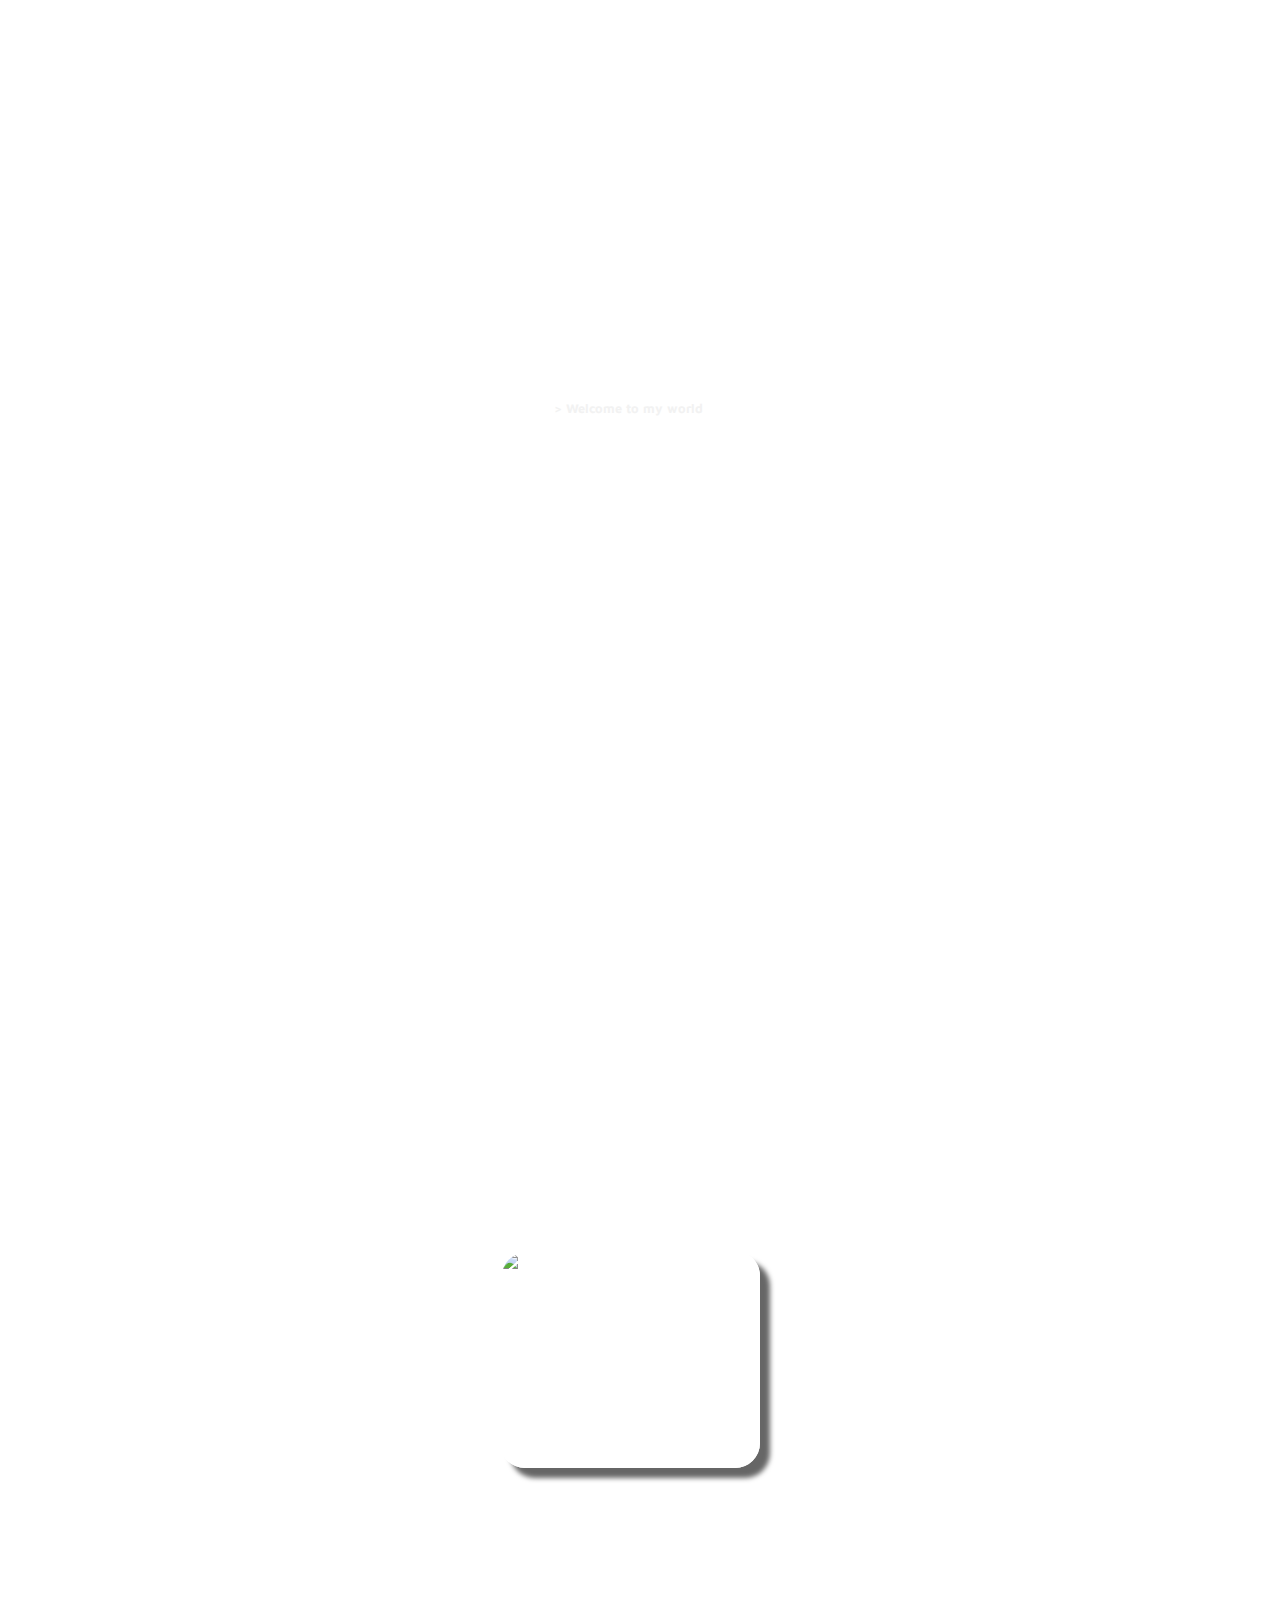
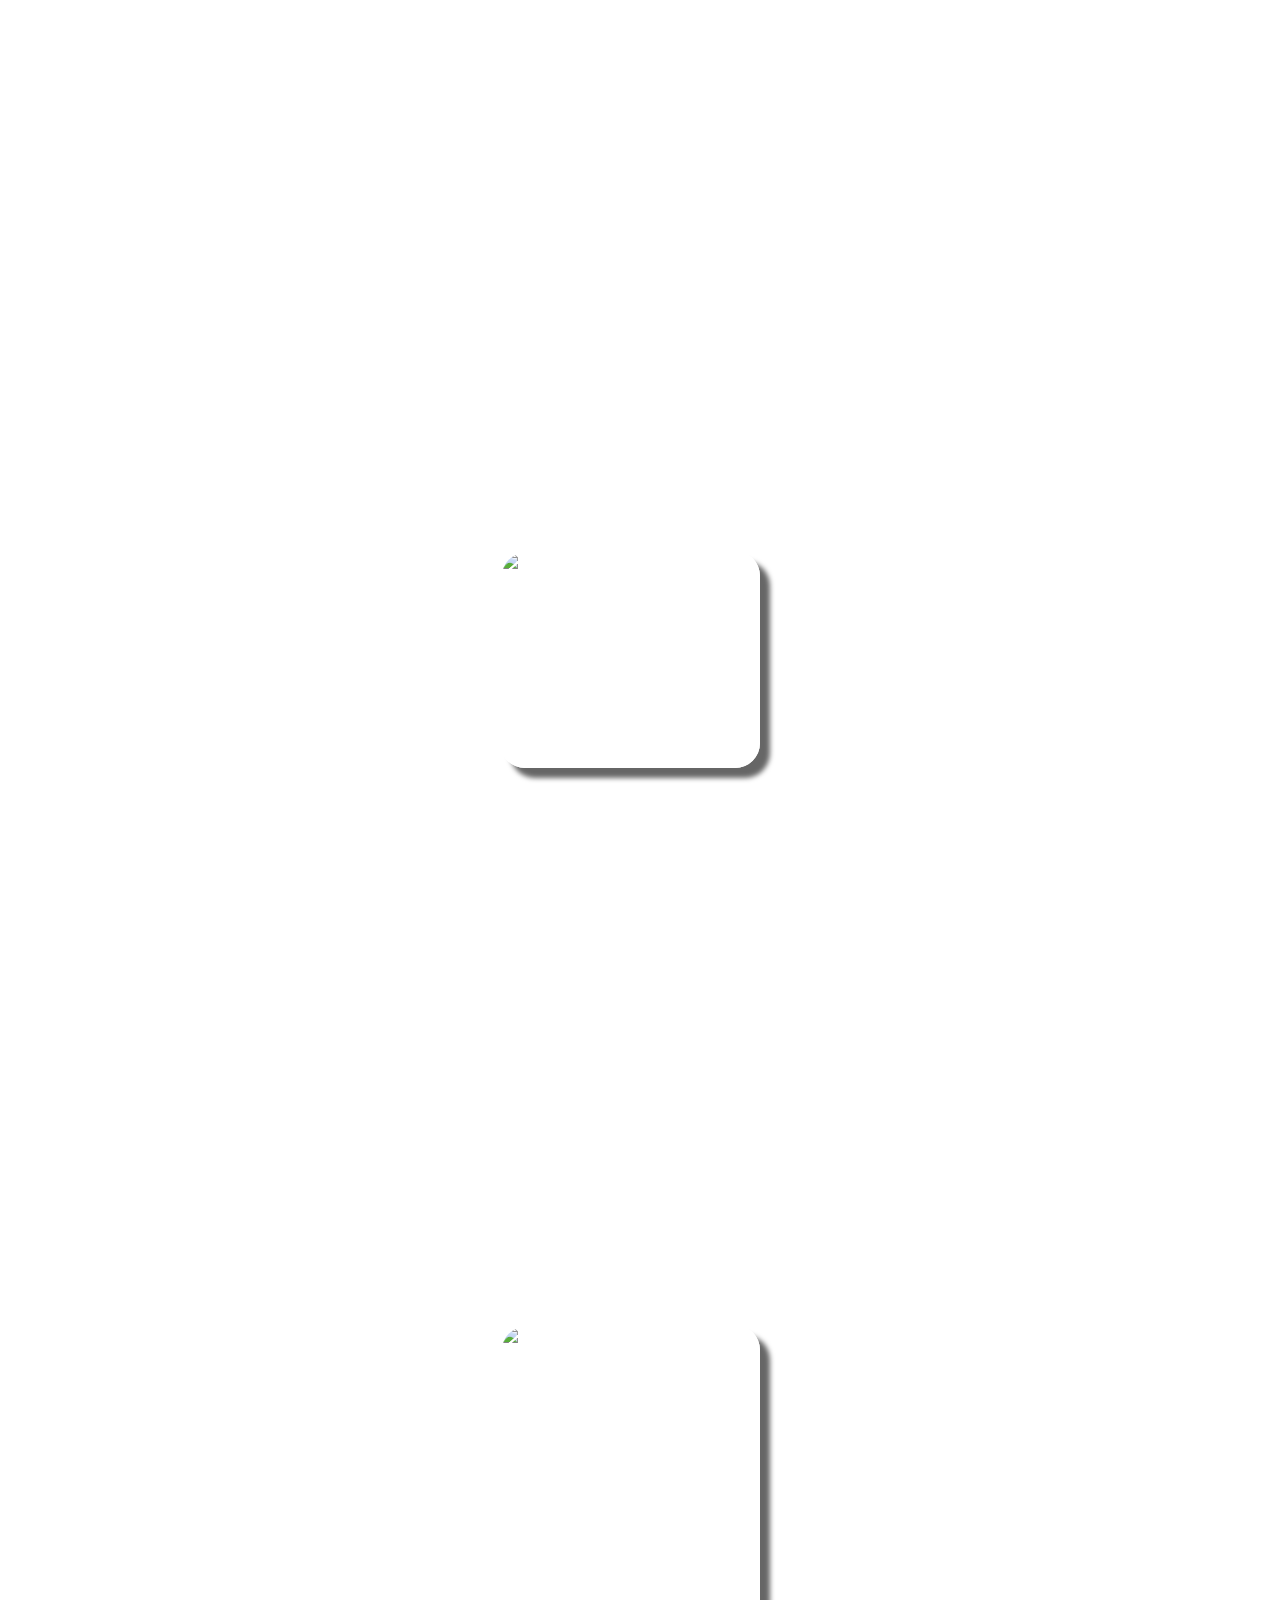
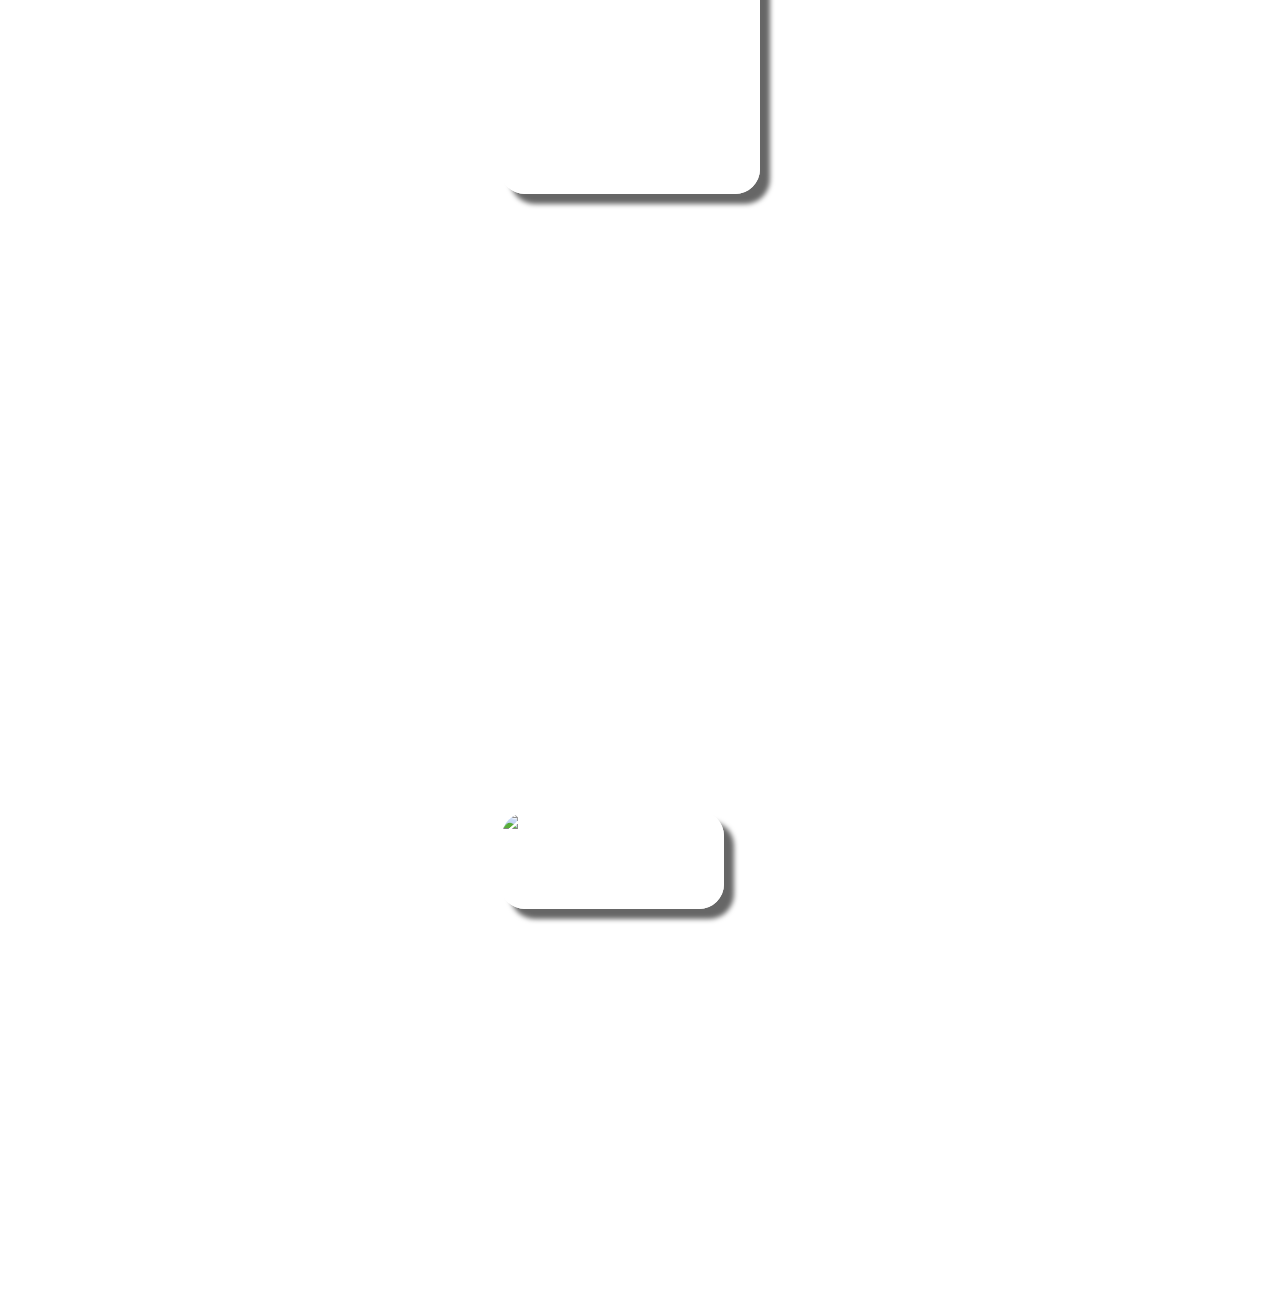
==== games.html @ a9f0e184 "Initial commit" ====
<!DOCTYPE html>
<html>

<head class="games-head">
    <!-- basic -->
    <meta charset="UTF-8">
    <meta name="viewport" content="width-device-width, initial-scale=1.0">
    <meta http-equiv="X-UA-Compatible" content="IE-Edge">

    <!-- Styles -->
    <link rel="stylesheet" href="./css/index.css" type="text/css" media="screen">

    <!-- Google fonts -->
    <link rel="preconnect" href="https://fonts.googleapis.com">
    <link rel="preconnect" href="https://fonts.gstatic.com" crossorigin>
    <link href="https://fonts.googleapis.com/css2?family=Maven+Pro&display=swap" rel="stylesheet">

    <!-- Font awesome kit -->
    <script src="https://kit.fontawesome.com/23196d1ae5.js" crossorigin="anonymous"></script>

    <title>Cameron Liddell - Games</title>
    <link rel="icon"
        href="https://user-images.githubusercontent.com/78669960/115617060-da173b00-a2e8-11eb-868f-b4b81770b68d.png">
</head>
<!-- Main -->

<body class="games-body">
    <div class="github-container">
        <a href="https://github.com/MintyMonster" class="github-icon"><i class="fa-brands fa-github" target="_blank"></i></a>
    </div>
    <div id="fullview">
        <div class="section header-section" id="games-header-section">
            <div class="back-arrow-container">
                <a href="./index.html" class="back-arrow"><i class="fa-solid fa-arrow-left"></i> Back</a>
            </div>
            <div class="banner-content">
                <p class="banner-title">Games</p>
                <p class="banner-subtitle">> Welcome to my world</p>
            </div>
            <div class="arrow-container">
                <a href="#unreal-section" class="down-icon"><i class="fa-solid fa-arrow-down-long"></i></a>
            </div>
        </div>

        <div class="section unreal-menu-section" id="unreal-section">
            <div class="centered">
                <div class="title-container">
                    <p class="unreal-menu-title section-title">> Main menu</p>
                </div>
                <div class="container">
                    <img src="https://user-images.githubusercontent.com/78669960/216850990-e559ef38-6cb1-429e-9e29-8f7601c592a7.png"
                        alt="Unreal engine screenshot" class="main-menu-image section-image">
                    <p class="section-text main-menu-text">A University project in which we were tasked with using
                        Unreal Engine, and their built in blueprints system, to create a fully functioning main menu.
                        This had to contain a main menu, settings, and an exit. It also had to include a game HUD. Mine
                        included all of the above, including an achievements section with tooltips, and fully
                        functioning video and audio settings<br><br>On Github: <a
                            href="https://github.com/MintyMonster/UnrealEngine_MainMenu"
                            class="next-page-arrow-games" target="_blank"><i class="fa-solid fa-arrow-right"></i></a></p>
                </div>
            </div>
            <div class="arrow-container">
                <a href="#command-line-section" class="down-icon"><i class="fa-solid fa-arrow-down-long"></i></a>
            </div>
        </div>

        <div class="section command-line-section" id="command-line-section">
            <div class="centered">
                <div class="title-container">
                    <div class="section-title command-line-title">> CMD game</div>
                </div>
                <div class="container">
                    <img src="https://user-images.githubusercontent.com/78669960/216851566-3ccd4801-1cc6-407a-a4e8-b5d2e2d45577.png"
                        alt="Command line screenshot" class="section-image command-line-image">
                    <p class="section-text command-line-text">Another University project where we were asked to use a
                        popular C++ library called "PlayBuffer" to create a retro style game. PlayBuffer uses windows
                        command line as a game engine. I decided to create Asteroids, which is a timely classic. This
                        project presented me with some challenges as it was the first time I was using C++ for a full
                        project.<br><br>On Github: <a
                            href="https://github.com/MintyMonster/playbuffer/tree/HelloWorld/HelloWorld"
                            class="next-page-arrow-games" target="_blank"><i class="fa-solid fa-arrow-right"></i></a></p>
                </div>
            </div>
            <div class="arrow-container">
                <a href="#tower-defense-section" class="down-icon"><i class="fa-solid fa-arrow-down-long"></i></a>
            </div>
        </div>

        <div class="section tower-defense-section" id="tower-defense-section">
            
            <div class="centered">
                <div class="title-container">
                    <div class="section-title tower-defense-title">> Unity menu</div>
                </div>
                <div class="container">
                    <img src="https://user-images.githubusercontent.com/78669960/216852088-95449b07-1b87-415a-9ea2-10065c1f95be.png"
                        alt="Unity main menu screenshot" class="section-image unity-image">
                    <p class="section-text unity-main-menu-text">A personal project of mine from a while ago in which I
                        challenged myself to create a main menu. This first started out with the idea of it becoming a
                        Tower Defense style mobile game, however, I got invested in making the best main menu possible.
                        Upon launching the game, the main menu has shapes, similar to the icons, fall from the sky like
                        rain using physics. The game was going to be entirely neon, but is still in
                        development.<br><br>On Github: <a href="https://github.com/MintyMonster/ProjectTowerDefence"
                            class="next-page-arrow-games" target="_blank"><i class="fa-solid fa-arrow-right"></i></a>
                    </p>
                </div>
            </div>
            <div class="arrow-container">
                <a href="#github-section" class="down-icon"><i class="fa-solid fa-arrow-down-long"></i></a>
            </div>
        </div>

        <div class="section github-section" id="github-section">
            
            <div class="centered">
                <div class="title-container">
                    <div class="section-title github-title">> Github</div>
                </div>
                <div class="container">
                    <img src="https://user-images.githubusercontent.com/78669960/216854006-7f025e6e-a13b-4d04-9ef2-182140eb6d7f.png"
                        alt="Github logo" class="section-image github-image">
                    <p class="section-text github-text">Want to see all of my other games? <br><br>Github: <a
                            href="https://github.com/MintyMonster/" class="next-page-arrow-games" target="_blank"><i
                                class="fa-solid fa-arrow-right"></i></p>
                </div>
            </div>
            <div class="arrow-container">
                <a href="#games-header-section" class="down-icon"><i class="fa-solid fa-arrow-up"></i></a>
            </div>
        </div>


    </div>

    <!-- JQuery -->
    <script src="https://cdnjs.cloudflare.com/ajax/libs/jquery/3.6.0/jquery.min.js"></script>
    <script src="https://code.jquery.com/jquery-3.5.1.min.js" crossorigin="anonymous"></script>
    <script type="text/javascript" src="./js/fullview.js"></script>
    <script type="text/javascript" src="./js/index.js"></script>
</body>

<!-- https://user-images.githubusercontent.com/78669960/216850990-e559ef38-6cb1-429e-9e29-8f7601c592a7.png -->
<!-- https://user-images.githubusercontent.com/78669960/216851027-96166921-e206-4288-ad82-8463027bb45c.png -->
<!-- https://user-images.githubusercontent.com/78669960/216851566-3ccd4801-1cc6-407a-a4e8-b5d2e2d45577.png -->
<!-- https://user-images.githubusercontent.com/78669960/216854006-7f025e6e-a13b-4d04-9ef2-182140eb6d7f.png -->
---- css/index.css ----
body, html {
  border: 0;
  margin: 0;
  padding: 0;
  width: 100vw;
  scroll-behavior: smooth;
  background: url(https://user-images.githubusercontent.com/78669960/168137576-2b24171f-bdb8-4b60-91c8-6dffb3472dd2.png) center center/cover no-repeat;
  background-attachment: fixed;
}

.logo {
  margin-left: 15px;
  margin-top: 15px;
  width: 50px;
  position: fixed;
}

.icon {
  font-size: 30px;
  width: 50px;
  position: fixed;
  color: rgba(255, 255, 255, 0.7);
}
.icon:hover {
  color: rgb(124, 108, 188);
}

.header-icon {
  margin-left: 22px;
  margin-top: 100px;
}

.about-me-icon {
  margin-left: 25px;
  margin-top: 150px;
}

.games-icon {
  margin-top: 200px;
  margin-left: 19px;
}

.code-icon {
  margin-top: 250px;
  margin-left: 19px;
}

.website-icon {
  margin-top: 300px;
  margin-left: 22px;
}

.back-arrow-container {
  margin-left: 15px;
  margin-top: 15px;
}
.back-arrow-container .back-arrow {
  color: rgba(255, 255, 255, 0.7);
  font-size: max(2vw, 20px);
  text-decoration: none;
  font-family: "Maven Pro", sans-serif;
  cursor: pointer;
  z-index: 1;
}
.back-arrow-container .back-arrow:hover {
  transform: scale(1.2);
  color: rgb(124, 108, 188);
}

.arrow-container {
  bottom: 0;
  left: 0;
  width: 100%;
  height: 60px;
  display: flex;
  justify-content: center;
}
.arrow-container .down-icon {
  bottom: 0;
  right: 0;
  color: rgba(255, 255, 255, 0.7);
  font-size: max(2vw, 20px);
  margin-right: 20px;
  margin-bottom: 20px;
  cursor: pointer;
  z-index: 1;
}
.arrow-container .down-icon:hover {
  transform: scale(1.2);
  color: rgb(124, 108, 188);
}

.next-page-arrow {
  color: rgba(255, 255, 255, 0.7);
  font-size: max(2vw, 20px);
}
.next-page-arrow:hover {
  color: rgb(124, 108, 188);
}

.next-page-arrow-games {
  color: rgba(255, 255, 255, 0.7);
  font-size: max(1vw, 15px);
}
.next-page-arrow-games:hover {
  color: rgb(124, 108, 188);
}

.github-container {
  bottom: 0;
  left: 0;
  width: 100vw;
  height: 60px;
  position: fixed;
  z-index: 1;
}
.github-container .github-icon {
  bottom: 0;
  left: 0;
  position: fixed;
  color: rgba(255, 255, 255, 0.7);
  font-size: max(2vw, 20px);
  margin-left: 10px;
  margin-bottom: 10px;
  cursor: pointer;
}
.github-container .github-icon:hover {
  transform: scale(1.2);
}

.github-text {
  font-weight: bolder;
  font-size: max(6vw, 35px);
}

.unity-main-menu-text {
  margin-top: 250px;
}

.section {
  width: 100%;
  height: 100vh;
  display: flex;
  flex-direction: column;
  align-items: baseline;
  color: white;
  justify-content: flex-start;
}

.title-container {
  display: flex;
  flex-direction: row;
  align-items: baseline;
  width: 600px;
}
.title-container .section-title {
  margin: 10px;
  font-size: 50px;
  font-family: "Maven Pro", sans-serif;
  color: white;
  display: flex;
  align-items: center;
  text-align: center;
  width: 600px;
  text-decoration: solid;
}

.section-text {
  float: right;
  font-size: max(1vw, 15px);
  font-family: "Maven Pro", sans-serif;
  overflow: hidden;
  margin-left: 50px;
  width: 50%;
}

.section-image {
  width: max(20vw, 200px);
  height: auto;
  border: 2px solid #fff;
  -moz-box-shadow: 10px 10px 5px rgba(0, 0, 0, 0.6);
  -webkit-box-shadow: 10px 10px 5px rgba(0, 0, 0, 0.6);
  box-shadow: 10px 10px 5px rgba(0, 0, 0, 0.6);
  -moz-border-radius: 25px;
  -webkit-border-radius: 25px;
  border-radius: 25px;
}

.cambot-image, .mobcontracts-image {
  width: max(20vw, 200px);
  height: auto;
}

.other-image {
  width: max(12vw, 200px);
  height: auto;
}

.jess-image {
  width: max(22vw, 200px);
  height: auto;
  border: 2px solid #fff;
  -moz-box-shadow: 10px 10px 5px rgba(0, 0, 0, 0.6);
  -webkit-box-shadow: 10px 10px 5px rgba(0, 0, 0, 0.6);
  box-shadow: 10px 10px 5px rgba(0, 0, 0, 0.6);
  -moz-border-radius: 25px;
  -webkit-border-radius: 25px;
  border-radius: 25px;
}

.pesky-image {
  width: max(30vw, 200px);
  height: auto;
  border: 2px solid #fff;
  -moz-box-shadow: 10px 10px 5px rgba(0, 0, 0, 0.6);
  -webkit-box-shadow: 10px 10px 5px rgba(0, 0, 0, 0.6);
  box-shadow: 10px 10px 5px rgba(0, 0, 0, 0.6);
  -moz-border-radius: 25px;
  -webkit-border-radius: 25px;
  border-radius: 25px;
}

.container {
  width: 80%;
  display: flex;
  flex-direction: row;
}

.centered {
  margin: auto;
  margin-left: 500px;
}

.github-link {
  text-decoration: none;
  color: white;
  font-family: "Maven Pro", sans-serif;
  font-weight: bolder;
}
.github-link:hover {
  color: rgb(106, 106, 106);
}

.header-section {
  width: 100%;
  height: 100vh;
  display: flex;
  flex-direction: column;
  align-items: baseline;
  color: white;
}
.header-section .banner-content {
  margin: auto;
}
.header-section .banner-content .banner-title {
  font-family: "Maven Pro", sans-serif;
  font-weight: bolder;
  text-align: center;
  font-size: max(4vw, 30px);
  letter-spacing: 0.1vw;
  margin-top: -4rem;
}
.header-section .banner-content .banner-subtitle {
  font-family: "Maven Pro", sans-serif;
  font-size: max(1vw, 9px);
  margin-top: -4vw;
  margin-bottom: 5vw;
  color: hsl(0deg, 0%, 95%);
  font-weight: bolder;
}

/*# sourceMappingURL=index.css.map */
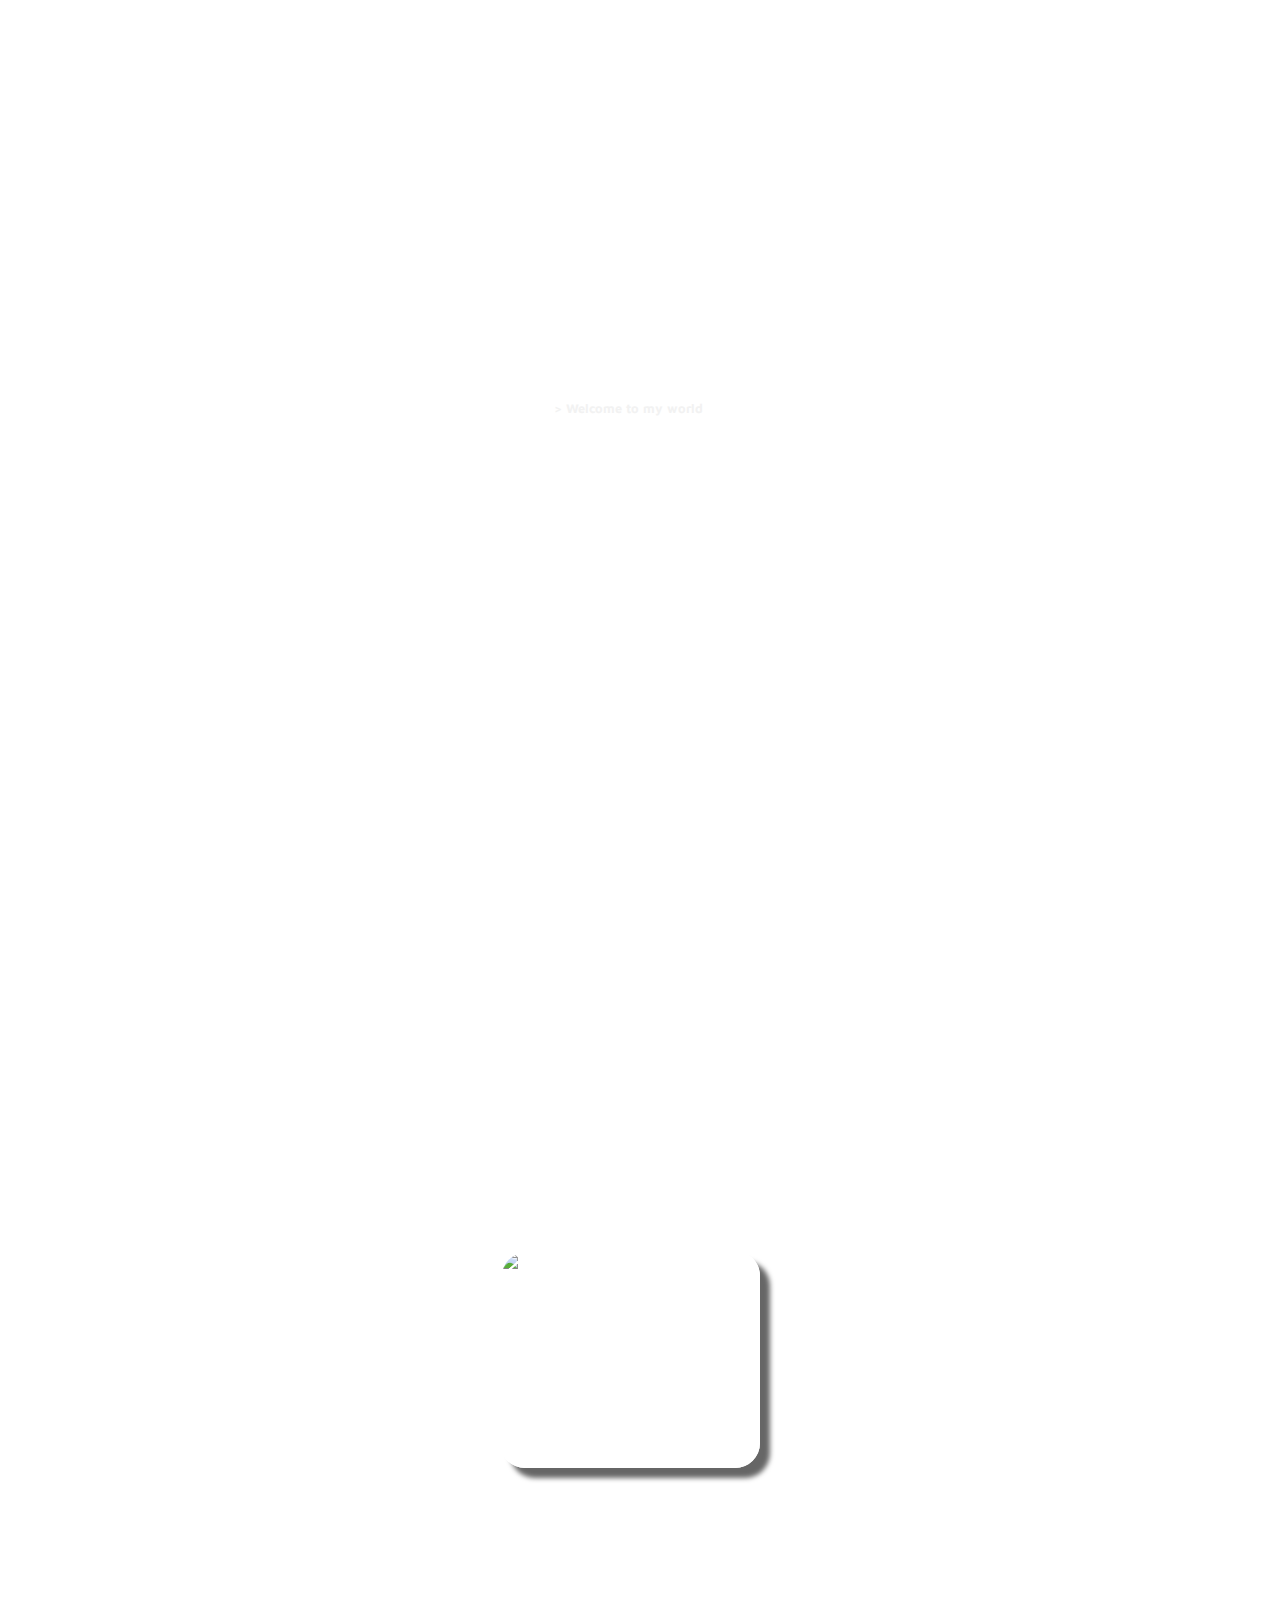
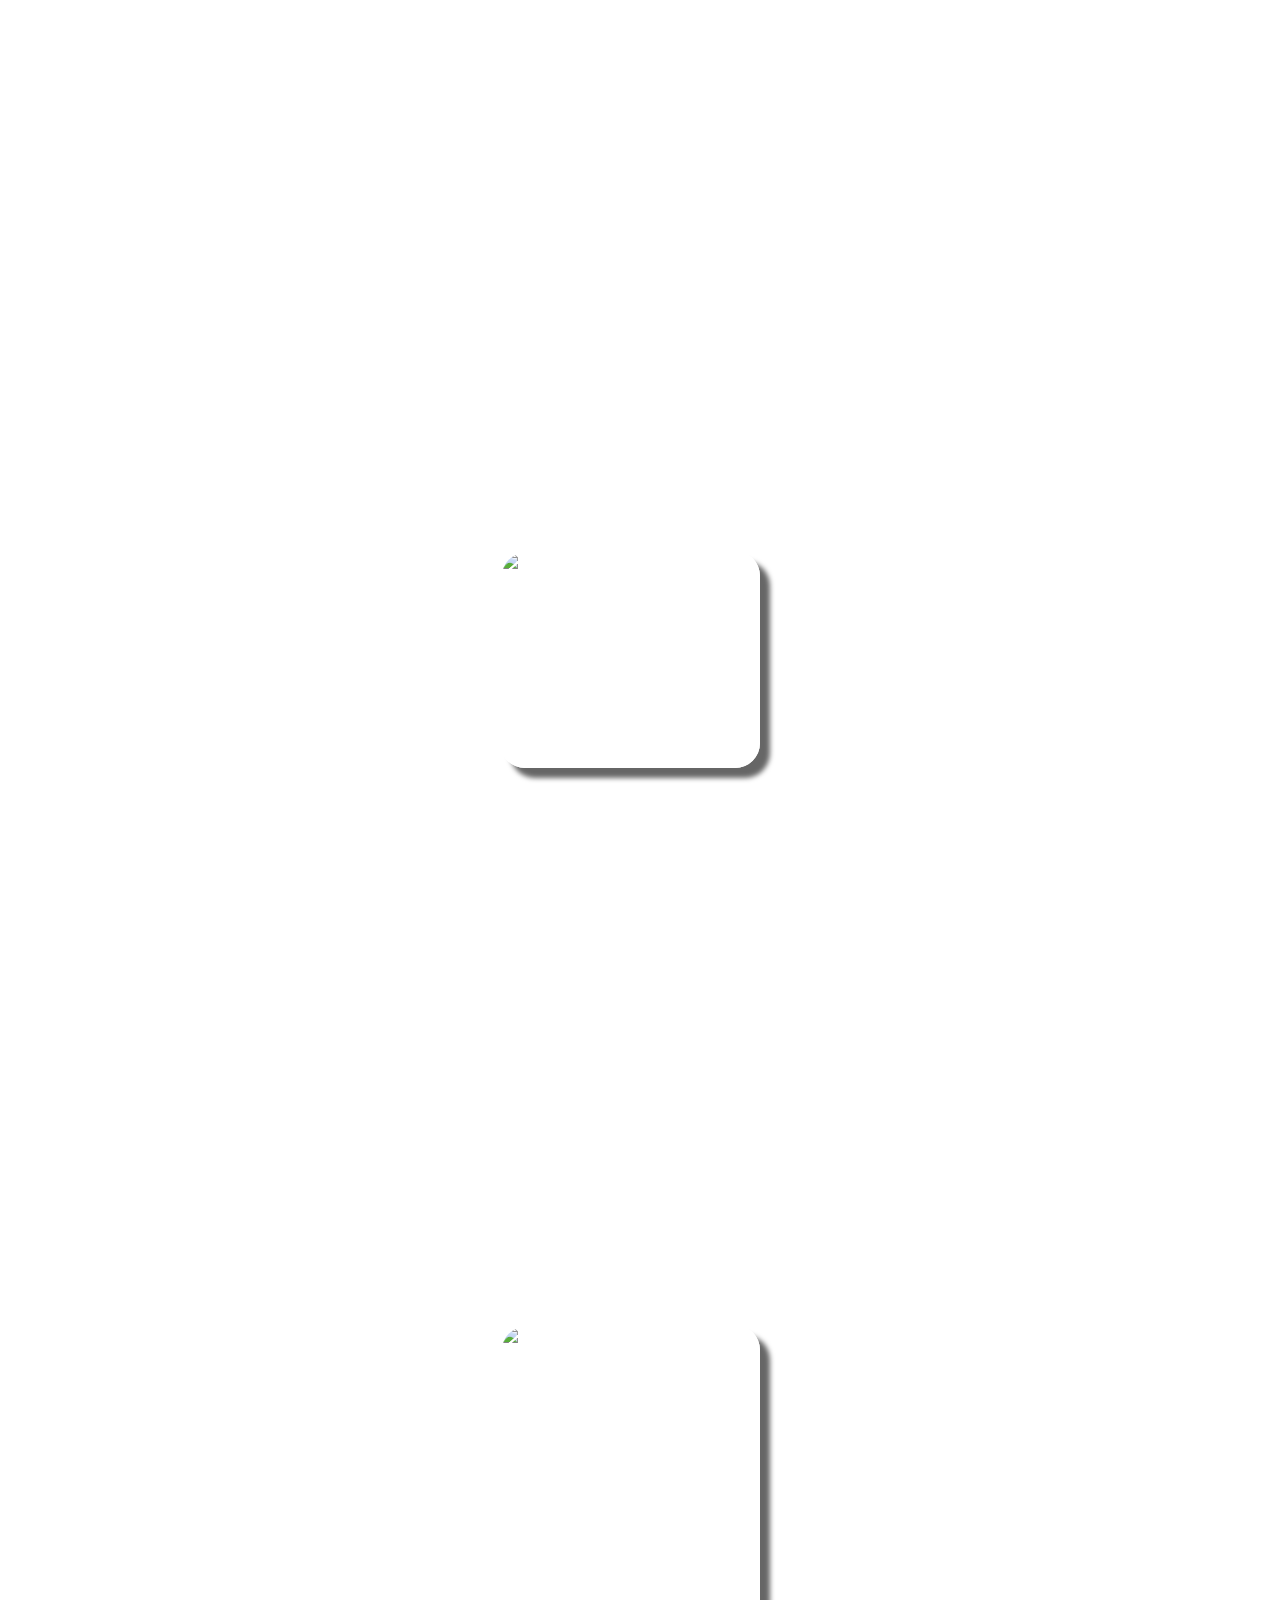
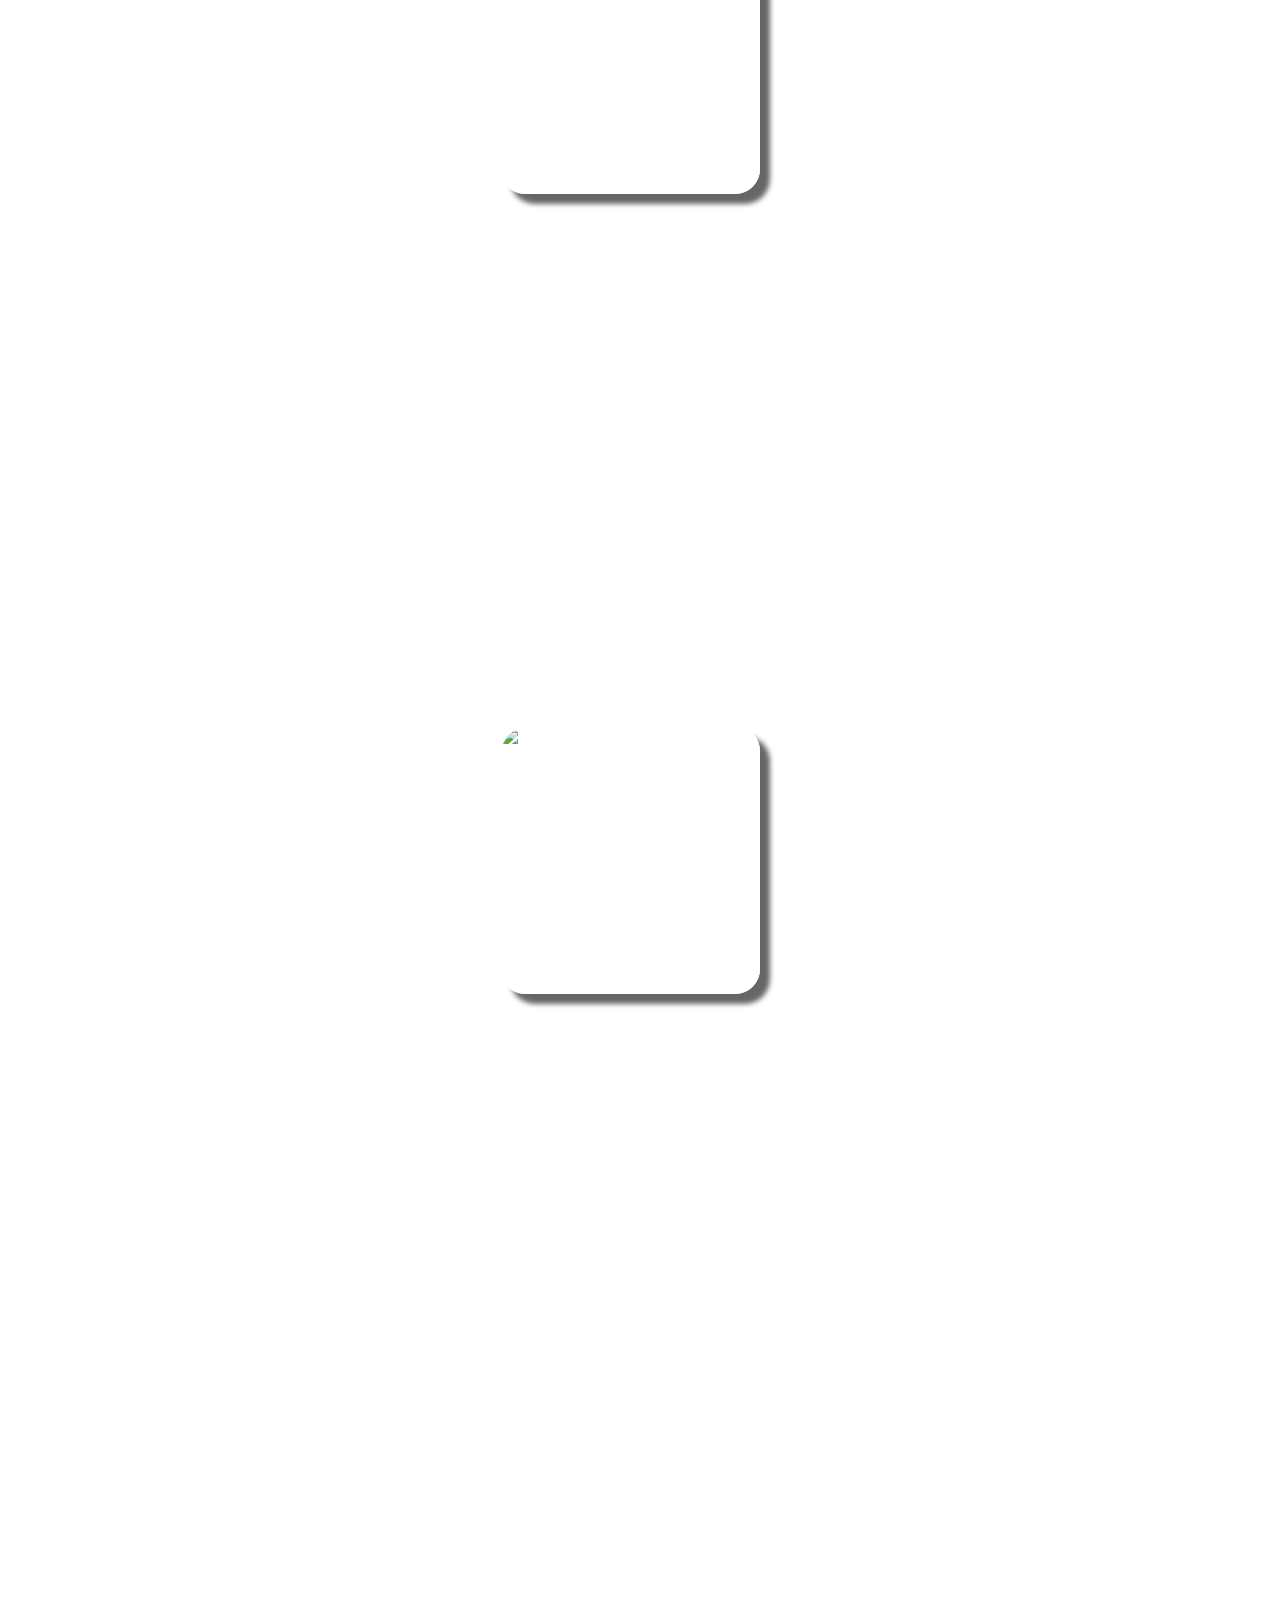
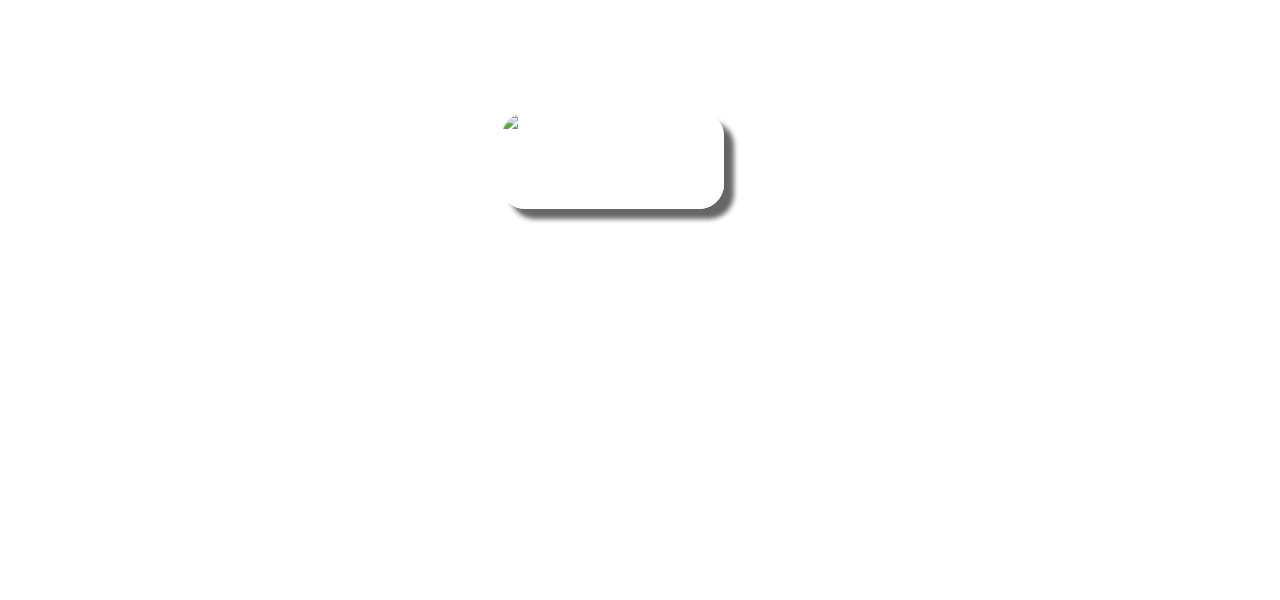
==== commit c2d941fa: "Updated links and added more sections" ====
--- a/games.html
+++ b/games.html
@@ -26,8 +26,14 @@
 
 <body class="games-body">
     <div class="github-container">
-        <a href="https://github.com/MintyMonster" class="github-icon"><i class="fa-brands fa-github" target="_blank"></i></a>
+        <a href="https://github.com/MintyMonster" class="github-icon"><i class="fa-brands fa-github"
+                target="_blank"></i></a>
     </div>
+
+    <div class="copyright-container">
+        <p class="copyright">© Cameron Liddell. All rights reserved</p>
+    </div>
+
     <div id="fullview">
         <div class="section header-section" id="games-header-section">
             <div class="back-arrow-container">
@@ -55,8 +61,8 @@
                         This had to contain a main menu, settings, and an exit. It also had to include a game HUD. Mine
                         included all of the above, including an achievements section with tooltips, and fully
                         functioning video and audio settings<br><br>On Github: <a
-                            href="https://github.com/MintyMonster/UnrealEngine_MainMenu"
-                            class="next-page-arrow-games" target="_blank"><i class="fa-solid fa-arrow-right"></i></a></p>
+                            href="https://github.com/MintyMonster/UnrealEngine_MainMenu" class="next-page-arrow-games"
+                            target="_blank"><i class="fa-solid fa-arrow-right"></i></a></p>
                 </div>
             </div>
             <div class="arrow-container">
@@ -78,7 +84,8 @@
                         project presented me with some challenges as it was the first time I was using C++ for a full
                         project.<br><br>On Github: <a
                             href="https://github.com/MintyMonster/playbuffer/tree/HelloWorld/HelloWorld"
-                            class="next-page-arrow-games" target="_blank"><i class="fa-solid fa-arrow-right"></i></a></p>
+                            class="next-page-arrow-games" target="_blank"><i class="fa-solid fa-arrow-right"></i></a>
+                    </p>
                 </div>
             </div>
             <div class="arrow-container">
@@ -87,7 +94,7 @@
         </div>
 
         <div class="section tower-defense-section" id="tower-defense-section">
-            
+
             <div class="centered">
                 <div class="title-container">
                     <div class="section-title tower-defense-title">> Unity menu</div>
@@ -106,20 +113,42 @@
                 </div>
             </div>
             <div class="arrow-container">
+                <a href="#periphery-section" class="down-icon"><i class="fa-solid fa-arrow-down-long"></i></a>
+            </div>
+        </div>
+
+        <div class="section periphery-section" id="periphery-section">
+            <div class="centered">
+                <div class="title-container">
+                    <p class="section-title periphery-title">> Periphery</p>
+                </div>
+                <div class="container">
+                    <img src="https://user-images.githubusercontent.com/78669960/216893883-e6fb59bd-ec80-435e-92f1-9d54574177e1.png"
+                        alt="Periphery screenshot" class="section-image periphery-image">
+                    <p class="periphery-text section-text">Periphery is a group based University assignment that's in
+                        very early development. With it being a puzzle based horror game, there are plenty of challenges
+                        that we, as a group, need to overcome! One of the main technologies that I have used a lot in
+                        this project is Unity's built-in RayCasting feature to detect when a player is looking
+                        somewhere. With enemies that are aggrevated by the player looking at them, and puzzles with a look-based module, this is a very
+                        pronounced part of development.<br><br>On Github: <a href="https://github.com/MintyMonster/Periphery"
+                        class="next-page-arrow-games" target="_blank"><i class="fa-solid fa-arrow-right"></i></p>
+                </div>
+            </div>
+            <div class="arrow-container">
                 <a href="#github-section" class="down-icon"><i class="fa-solid fa-arrow-down-long"></i></a>
             </div>
         </div>
 
         <div class="section github-section" id="github-section">
-            
+
             <div class="centered">
                 <div class="title-container">
-                    <div class="section-title github-title">> Github</div>
+                    <div class="section-title">> Github</div>
                 </div>
                 <div class="container">
                     <img src="https://user-images.githubusercontent.com/78669960/216854006-7f025e6e-a13b-4d04-9ef2-182140eb6d7f.png"
                         alt="Github logo" class="section-image github-image">
-                    <p class="section-text github-text">Want to see all of my other games? <br><br>Github: <a
+                    <p class="section-text">Want to see all of my other games? <br><br>Github: <a
                             href="https://github.com/MintyMonster/" class="next-page-arrow-games" target="_blank"><i
                                 class="fa-solid fa-arrow-right"></i></p>
                 </div>
--- a/css/index.css
+++ b/css/index.css
@@ -8,6 +8,21 @@
   background-attachment: fixed;
 }
 
+.contact-text {
+  float: right;
+  font-size: max(1.2vw, 15px);
+  font-family: "Maven Pro", sans-serif;
+  overflow: hidden;
+  margin-left: 50px;
+  width: 700px;
+}
+
+.contact-icon {
+  margin-right: 5px;
+  color: rgba(255, 255, 255, 0.7);
+  font-size: 20px;
+}
+
 .logo {
   margin-left: 15px;
   margin-top: 15px;
@@ -126,6 +141,25 @@
 }
 .github-container .github-icon:hover {
   transform: scale(1.2);
+}
+
+.copyright-container {
+  bottom: 0;
+  left: 0;
+  width: 100vw;
+  height: 60px;
+  position: fixed;
+  z-index: 1;
+}
+.copyright-container .copyright {
+  bottom: 0;
+  right: 0;
+  position: fixed;
+  color: rgba(255, 255, 255, 0.7);
+  font-size: max(0.5vw, 15px);
+  margin-right: 10px;
+  margin-bottom: 10px;
+  font-family: "Maven Pro", sans-serif;
 }
 
 .github-text {
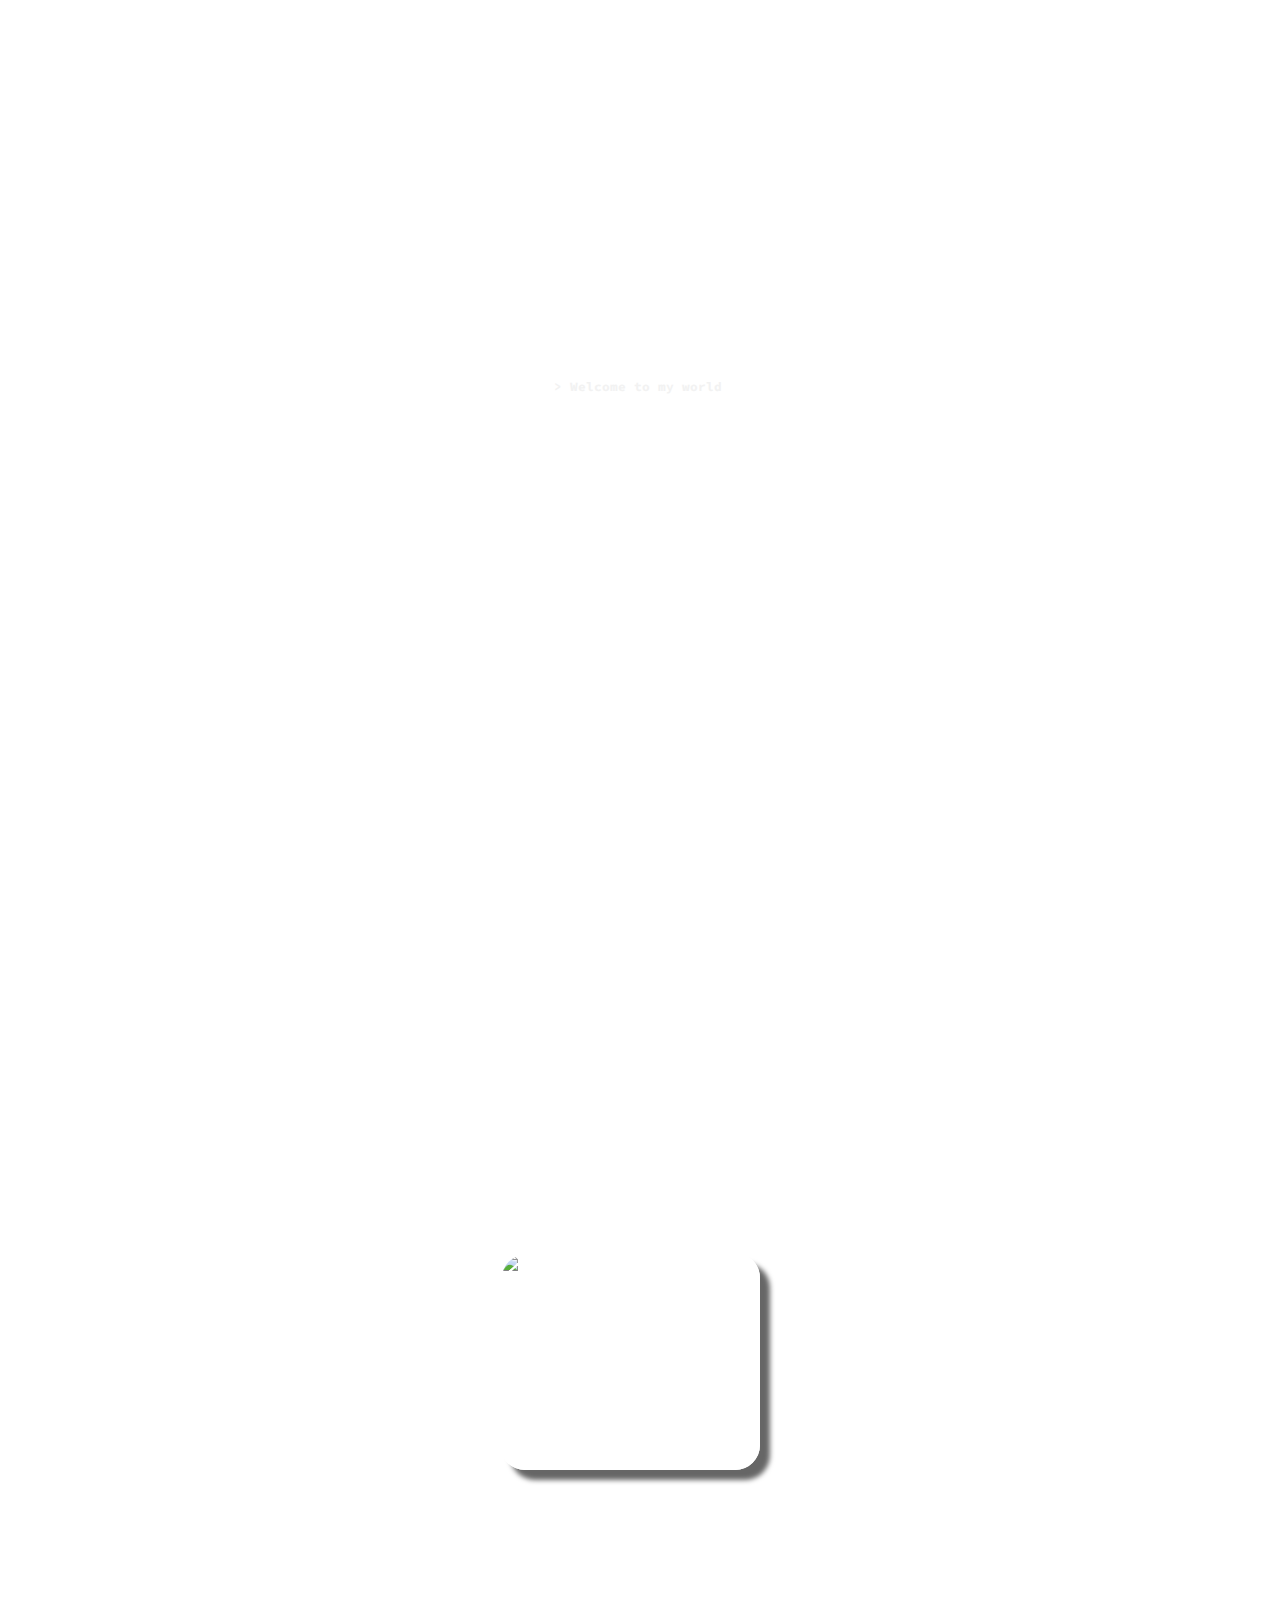
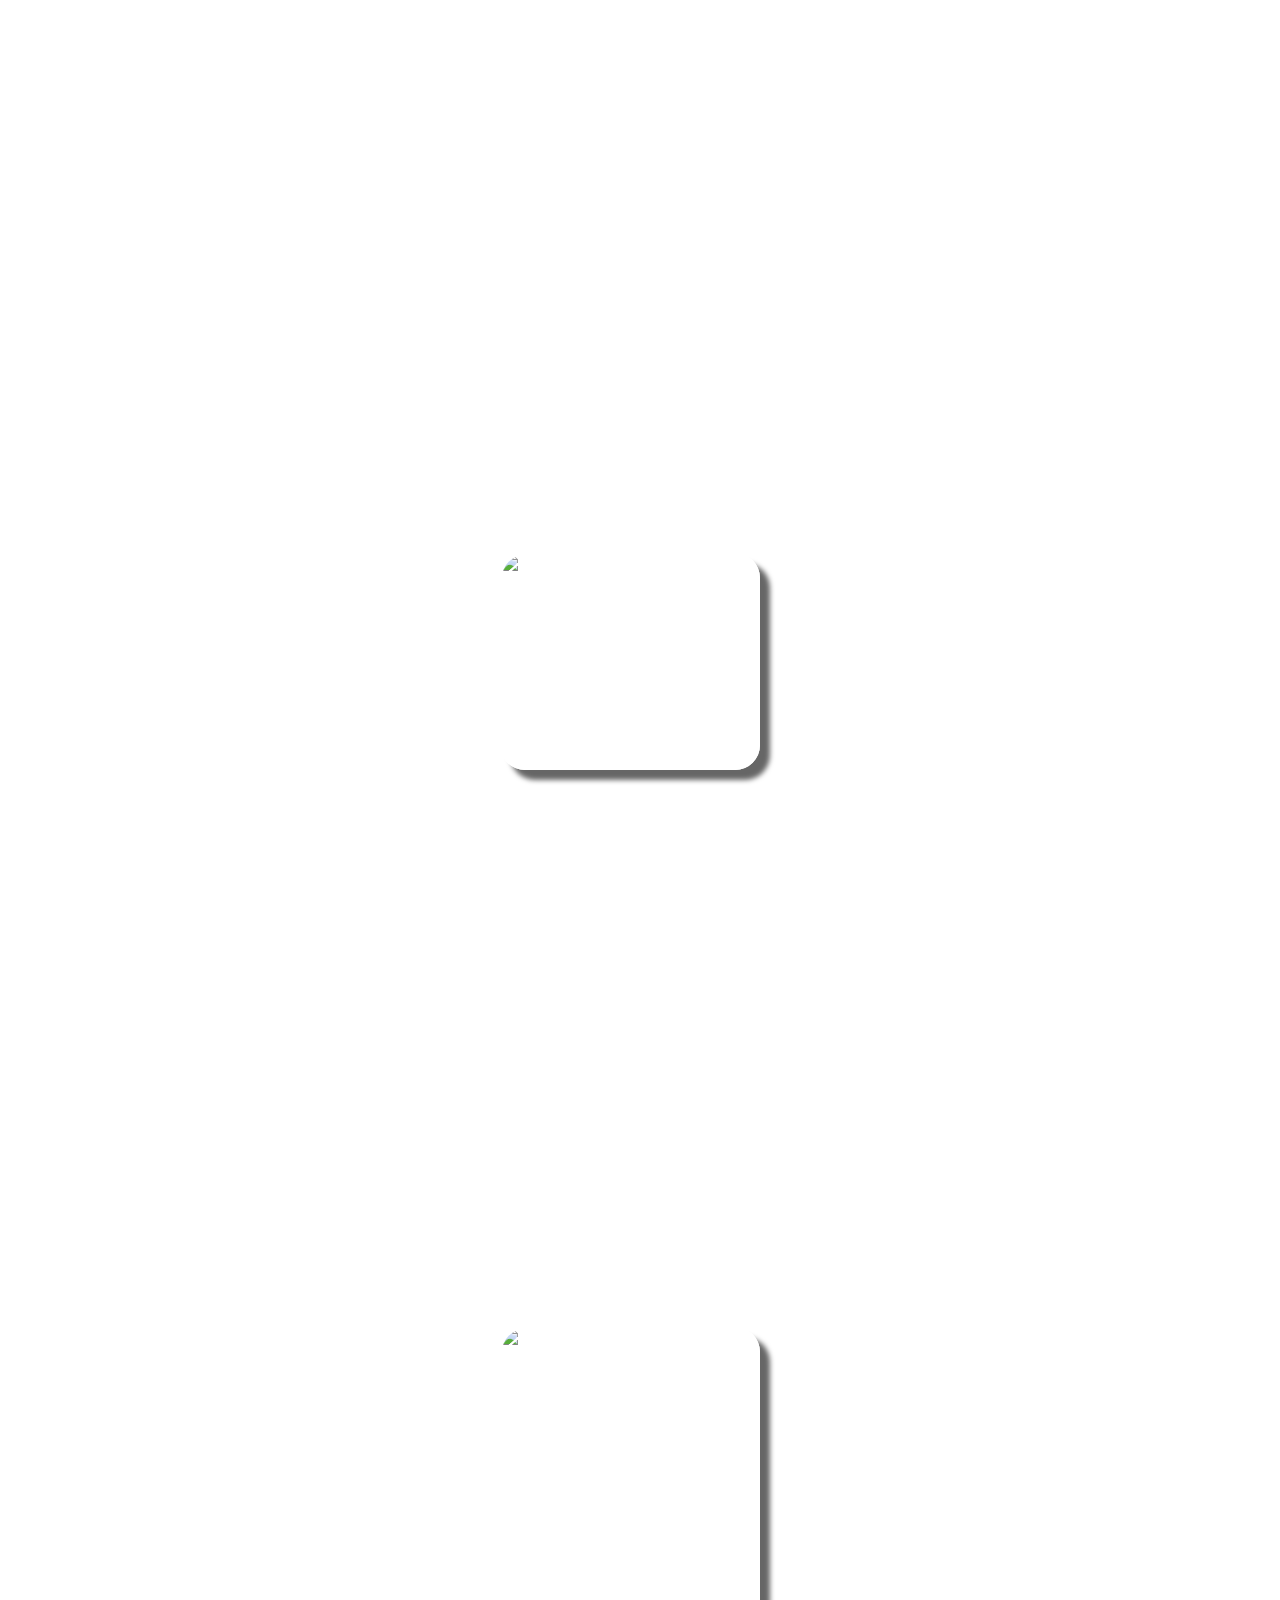
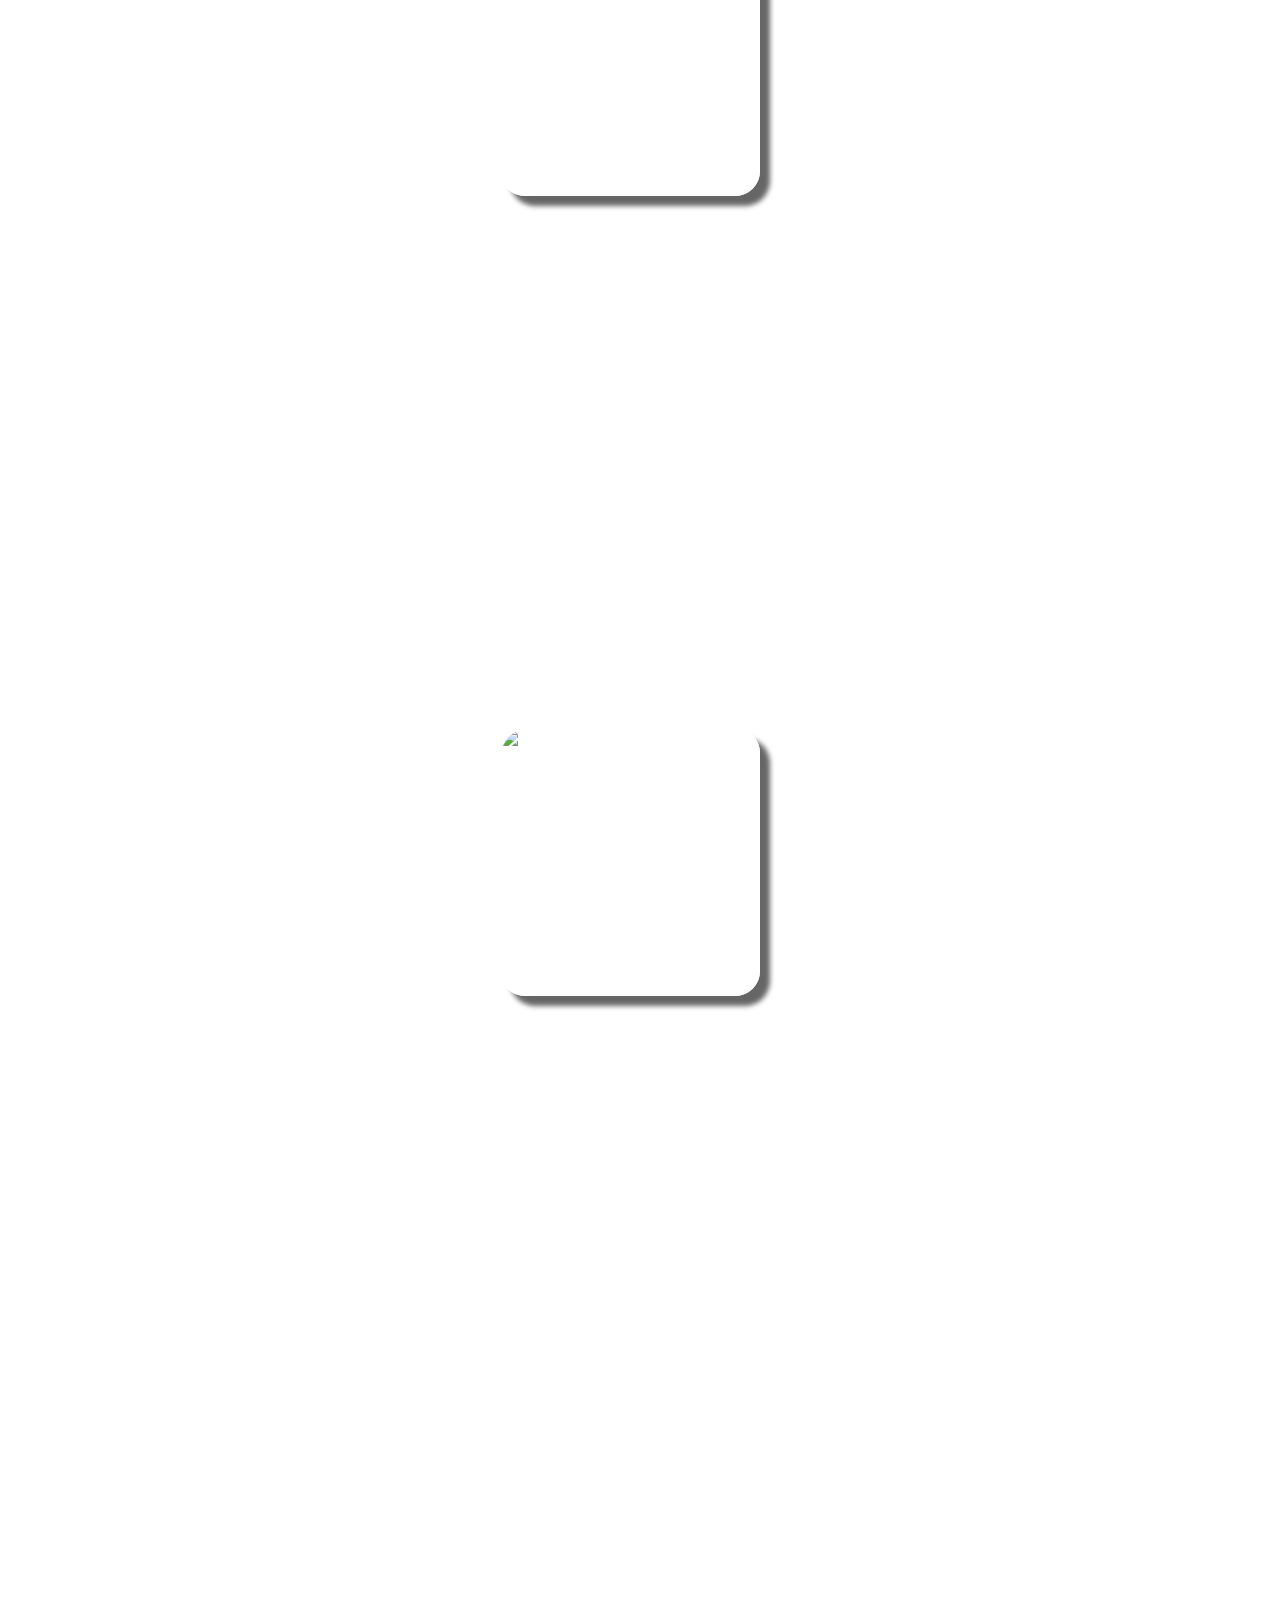
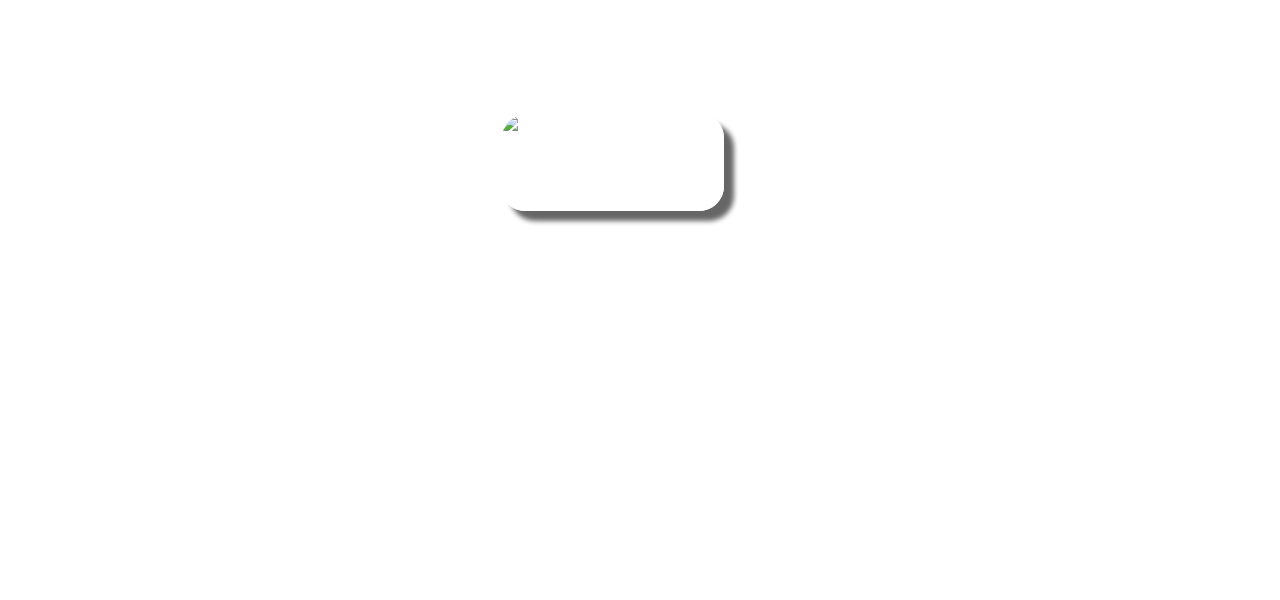
==== commit 76e200b7: "Index mobile compatibility" ====
--- a/games.html
+++ b/games.html
@@ -25,10 +25,8 @@
 <!-- Main -->
 
 <body class="games-body">
-    <div class="github-container">
-        <a href="https://github.com/MintyMonster" class="github-icon"><i class="fa-brands fa-github"
-                target="_blank"></i></a>
-    </div>
+    <a href="https://github.com/MintyMonster" class="icon github-icon"><i class="fa-brands fa-github"
+        target="_blank"></i></a>
 
     <div class="copyright-container">
         <p class="copyright">© Cameron Liddell. All rights reserved</p>
--- a/css/index.css
+++ b/css/index.css
@@ -1,26 +1,39 @@
+@import url("https://fonts.googleapis.com/css2?family=Source+Code+Pro:wght@300&display=swap");
 body, html {
   border: 0;
   margin: 0;
   padding: 0;
   width: 100vw;
   scroll-behavior: smooth;
-  background: url(https://user-images.githubusercontent.com/78669960/168137576-2b24171f-bdb8-4b60-91c8-6dffb3472dd2.png) center center/cover no-repeat;
-  background-attachment: fixed;
-}
-
-.contact-text {
-  float: right;
-  font-size: max(1.2vw, 15px);
-  font-family: "Maven Pro", sans-serif;
-  overflow: hidden;
-  margin-left: 50px;
-  width: 700px;
-}
-
-.contact-icon {
-  margin-right: 5px;
-  color: rgba(255, 255, 255, 0.7);
-  font-size: 20px;
+}
+@media (max-width: 1000px) {
+  body, html {
+    background: url(https://user-images.githubusercontent.com/78669960/217993410-e9bdbbfd-b288-4d9b-bd3d-3d6006024669.png) center center/cover no-repeat;
+    background-attachment: fixed;
+  }
+}
+@media (min-width: 1000px) {
+  body, html {
+    background: url(https://user-images.githubusercontent.com/78669960/217637906-1963acd4-04d3-4ffb-9cda-50f32fd58eb0.png) center center/cover no-repeat;
+    background-attachment: fixed;
+  }
+}
+
+.navbar-container {
+  position: fixed;
+  left: 0;
+  top: 0;
+  bottom: 0;
+  height: 100vh;
+  width: 80px;
+  background-color: rgb(37, 42, 46);
+  border-right: 1px solid rgba(255, 255, 255, 0.3);
+  z-index: 0;
+}
+@media (max-width: 1000px) {
+  .navbar-container {
+    display: none;
+  }
 }
 
 .logo {
@@ -28,6 +41,13 @@
   margin-top: 15px;
   width: 50px;
   position: fixed;
+  z-index: 2;
+}
+@media (max-width: 1000px) {
+  .logo {
+    width: 30px;
+    position: sticky;
+  }
 }
 
 .icon {
@@ -35,9 +55,16 @@
   width: 50px;
   position: fixed;
   color: rgba(255, 255, 255, 0.7);
+  transition: 200ms ease-in-out;
 }
 .icon:hover {
   color: rgb(124, 108, 188);
+  transform: scale(0.95);
+}
+@media (max-width: 1000px) {
+  .icon {
+    visibility: hidden;
+  }
 }
 
 .header-icon {
@@ -65,114 +92,21 @@
   margin-left: 22px;
 }
 
-.back-arrow-container {
-  margin-left: 15px;
-  margin-top: 15px;
-}
-.back-arrow-container .back-arrow {
-  color: rgba(255, 255, 255, 0.7);
-  font-size: max(2vw, 20px);
-  text-decoration: none;
-  font-family: "Maven Pro", sans-serif;
-  cursor: pointer;
-  z-index: 1;
-}
-.back-arrow-container .back-arrow:hover {
-  transform: scale(1.2);
-  color: rgb(124, 108, 188);
-}
-
-.arrow-container {
+.contact-icon {
+  margin-top: 350px;
+  margin-left: 22px;
+}
+
+.github-icon {
   bottom: 0;
   left: 0;
-  width: 100%;
-  height: 60px;
-  display: flex;
-  justify-content: center;
-}
-.arrow-container .down-icon {
-  bottom: 0;
-  right: 0;
-  color: rgba(255, 255, 255, 0.7);
-  font-size: max(2vw, 20px);
-  margin-right: 20px;
-  margin-bottom: 20px;
-  cursor: pointer;
-  z-index: 1;
-}
-.arrow-container .down-icon:hover {
-  transform: scale(1.2);
-  color: rgb(124, 108, 188);
-}
-
-.next-page-arrow {
-  color: rgba(255, 255, 255, 0.7);
-  font-size: max(2vw, 20px);
-}
-.next-page-arrow:hover {
-  color: rgb(124, 108, 188);
-}
-
-.next-page-arrow-games {
-  color: rgba(255, 255, 255, 0.7);
-  font-size: max(1vw, 15px);
-}
-.next-page-arrow-games:hover {
-  color: rgb(124, 108, 188);
-}
-
-.github-container {
-  bottom: 0;
-  left: 0;
+  margin-left: 22px;
+  margin-bottom: 10px;
+  z-index: 2;
+}
+
+.section {
   width: 100vw;
-  height: 60px;
-  position: fixed;
-  z-index: 1;
-}
-.github-container .github-icon {
-  bottom: 0;
-  left: 0;
-  position: fixed;
-  color: rgba(255, 255, 255, 0.7);
-  font-size: max(2vw, 20px);
-  margin-left: 10px;
-  margin-bottom: 10px;
-  cursor: pointer;
-}
-.github-container .github-icon:hover {
-  transform: scale(1.2);
-}
-
-.copyright-container {
-  bottom: 0;
-  left: 0;
-  width: 100vw;
-  height: 60px;
-  position: fixed;
-  z-index: 1;
-}
-.copyright-container .copyright {
-  bottom: 0;
-  right: 0;
-  position: fixed;
-  color: rgba(255, 255, 255, 0.7);
-  font-size: max(0.5vw, 15px);
-  margin-right: 10px;
-  margin-bottom: 10px;
-  font-family: "Maven Pro", sans-serif;
-}
-
-.github-text {
-  font-weight: bolder;
-  font-size: max(6vw, 35px);
-}
-
-.unity-main-menu-text {
-  margin-top: 250px;
-}
-
-.section {
-  width: 100%;
   height: 100vh;
   display: flex;
   flex-direction: column;
@@ -180,23 +114,10 @@
   color: white;
   justify-content: flex-start;
 }
-
-.title-container {
-  display: flex;
-  flex-direction: row;
-  align-items: baseline;
-  width: 600px;
-}
-.title-container .section-title {
-  margin: 10px;
-  font-size: 50px;
-  font-family: "Maven Pro", sans-serif;
-  color: white;
-  display: flex;
-  align-items: center;
-  text-align: center;
-  width: 600px;
-  text-decoration: solid;
+@media (max-width: 1000px) {
+  .section {
+    height: 50%;
+  }
 }
 
 .section-text {
@@ -206,6 +127,13 @@
   overflow: hidden;
   margin-left: 50px;
   width: 50%;
+}
+@media (max-width: 1000px) {
+  .section-text {
+    margin: auto;
+    margin-top: 10px;
+    width: 90%;
+  }
 }
 
 .section-image {
@@ -219,6 +147,271 @@
   -webkit-border-radius: 25px;
   border-radius: 25px;
 }
+@media (max-width: 1000px) {
+  .section-image {
+    margin: auto;
+  }
+}
+
+.centered {
+  margin: auto;
+  margin-left: 500px;
+}
+@media (max-width: 1000px) {
+  .centered {
+    margin-left: 10px;
+  }
+}
+
+.container {
+  width: 80%;
+  display: flex;
+  flex-direction: row;
+}
+@media (max-width: 1000px) {
+  .container {
+    flex-direction: column;
+    width: 100%;
+  }
+}
+
+.title-container {
+  display: flex;
+  flex-direction: row;
+  align-items: baseline;
+  width: 600px;
+}
+@media (max-width: 1000px) {
+  .title-container {
+    visibility: hidden;
+    width: 0px;
+  }
+}
+.title-container .section-title {
+  margin: 10px;
+  font-size: 50px;
+  font-family: "Source Code Pro", monospace;
+  color: white;
+  display: flex;
+  align-items: center;
+  text-align: center;
+  width: 600px;
+  text-decoration: solid;
+}
+@media (max-width: 1000px) {
+  .title-container .section-title {
+    visibility: hidden;
+    width: 0px;
+  }
+}
+
+.back-arrow-container {
+  margin-left: 15px;
+  margin-top: 15px;
+  position: fixed;
+}
+.back-arrow-container .back-arrow {
+  color: rgba(255, 255, 255, 0.7);
+  font-size: 30px;
+  text-decoration: none;
+  font-family: "Maven Pro", sans-serif;
+  cursor: pointer;
+  z-index: 1;
+  transition: 100ms ease-in-out;
+}
+.back-arrow-container .back-arrow:hover {
+  transform: scale(1.2);
+  color: rgb(124, 108, 188);
+}
+
+.arrow-container {
+  bottom: 0;
+  left: 0;
+  width: 100%;
+  height: 60px;
+  display: flex;
+  justify-content: center;
+}
+@media (max-width: 1000px) {
+  .arrow-container {
+    visibility: hidden;
+  }
+}
+.arrow-container .down-icon {
+  bottom: 0;
+  right: 0;
+  color: rgba(255, 255, 255, 0.7);
+  font-size: max(2vw, 20px);
+  margin-right: 20px;
+  margin-bottom: 20px;
+  cursor: pointer;
+  z-index: 1;
+  transition: 100ms ease-in-out;
+}
+.arrow-container .down-icon:hover {
+  transform: scale(1.2);
+  color: rgb(124, 108, 188);
+}
+
+.next-page-arrow {
+  color: rgba(255, 255, 255, 0.7);
+  font-size: max(2vw, 20px);
+  transition: 100ms ease-in-out;
+}
+.next-page-arrow:hover {
+  color: rgb(124, 108, 188);
+}
+@media (max-width: 1000px) {
+  .next-page-arrow {
+    margin: auto;
+    font-size: 40px;
+  }
+}
+@media (min-width: 1000px) {
+  .next-page-arrow {
+    visibility: hidden;
+  }
+}
+
+.next-page-arrow-p {
+  color: rgba(255, 255, 255, 0.7);
+  font-size: max(2vw, 20px);
+}
+.next-page-arrow-p:hover {
+  color: rgb(124, 108, 188);
+}
+@media (max-width: 1000px) {
+  .next-page-arrow-p {
+    margin: auto;
+    visibility: hidden;
+  }
+}
+
+.next-page-arrow-games {
+  color: rgba(255, 255, 255, 0.7);
+  font-size: max(1vw, 15px);
+}
+.next-page-arrow-games:hover {
+  color: rgb(124, 108, 188);
+}
+
+.header-section {
+  width: 100%;
+  height: 100vh;
+  display: flex;
+  flex-direction: column;
+  align-items: baseline;
+  color: white;
+}
+.header-section .banner-content {
+  margin: auto;
+}
+.header-section .banner-content .banner-title {
+  font-family: "Maven Pro", sans-serif;
+  font-weight: bolder;
+  text-align: center;
+  font-size: max(4vw, 30px);
+  letter-spacing: 0.1vw;
+  margin-top: -4rem;
+}
+.header-section .banner-content .banner-subtitle {
+  font-family: "Source Code Pro", monospace;
+  font-size: max(1vw, 9px);
+  margin-top: -4vw;
+  margin-bottom: 5vw;
+  color: hsl(0deg, 0%, 95%);
+  font-weight: bolder;
+}
+
+.about-me-text {
+  float: right;
+  font-size: max(1vw, 15px);
+  font-family: "Maven Pro", sans-serif;
+  overflow: hidden;
+  margin-left: 50px;
+  width: 50%;
+}
+@media (max-width: 1000px) {
+  .about-me-text {
+    margin-left: 10px;
+    margin-right: 10px;
+    width: 90%;
+  }
+}
+
+.contact-text {
+  float: right;
+  font-size: max(1.2vw, 15px);
+  font-family: "Maven Pro", sans-serif;
+  overflow: hidden;
+  margin-left: 50px;
+  margin: auto;
+}
+@media (max-width: 1000px) {
+  .contact-text {
+    width: 200px;
+    float: none;
+  }
+}
+
+.contact-container {
+  width: 100%;
+  display: flex;
+  align-self: center;
+  flex-direction: column;
+}
+
+.contact-centered {
+  margin: auto;
+}
+
+.copyright-container {
+  bottom: 0;
+  left: 0;
+  width: 100vw;
+  height: 60px;
+  position: fixed;
+  z-index: 0f;
+}
+@media (max-width: 1000px) {
+  .copyright-container {
+    visibility: hidden;
+  }
+}
+.copyright-container .copyright {
+  bottom: 0;
+  right: 0;
+  position: fixed;
+  color: rgba(255, 255, 255, 0.7);
+  font-size: max(0.5vw, 15px);
+  margin-right: 10px;
+  margin-bottom: 10px;
+  font-family: "Maven Pro", sans-serif;
+}
+
+.responsive-copyright-container {
+  bottom: 0;
+  width: 100vw;
+  height: 10px;
+  z-index: 1;
+  margin: auto;
+  display: flex;
+  justify-content: center;
+}
+.responsive-copyright-container .responsive-copyright {
+  font-family: "Maven Pro", sans-serif;
+  color: rgba(255, 255, 255, 0.7);
+  bottom: 0;
+}
+
+.github-text {
+  font-weight: bolder;
+  font-size: max(6vw, 35px);
+}
+
+.unity-main-menu-text {
+  margin-top: 250px;
+}
 
 .cambot-image, .mobcontracts-image {
   width: max(20vw, 200px);
@@ -254,17 +447,6 @@
   border-radius: 25px;
 }
 
-.container {
-  width: 80%;
-  display: flex;
-  flex-direction: row;
-}
-
-.centered {
-  margin: auto;
-  margin-left: 500px;
-}
-
 .github-link {
   text-decoration: none;
   color: white;
@@ -275,32 +457,4 @@
   color: rgb(106, 106, 106);
 }
 
-.header-section {
-  width: 100%;
-  height: 100vh;
-  display: flex;
-  flex-direction: column;
-  align-items: baseline;
-  color: white;
-}
-.header-section .banner-content {
-  margin: auto;
-}
-.header-section .banner-content .banner-title {
-  font-family: "Maven Pro", sans-serif;
-  font-weight: bolder;
-  text-align: center;
-  font-size: max(4vw, 30px);
-  letter-spacing: 0.1vw;
-  margin-top: -4rem;
-}
-.header-section .banner-content .banner-subtitle {
-  font-family: "Maven Pro", sans-serif;
-  font-size: max(1vw, 9px);
-  margin-top: -4vw;
-  margin-bottom: 5vw;
-  color: hsl(0deg, 0%, 95%);
-  font-weight: bolder;
-}
-
 /*# sourceMappingURL=index.css.map */
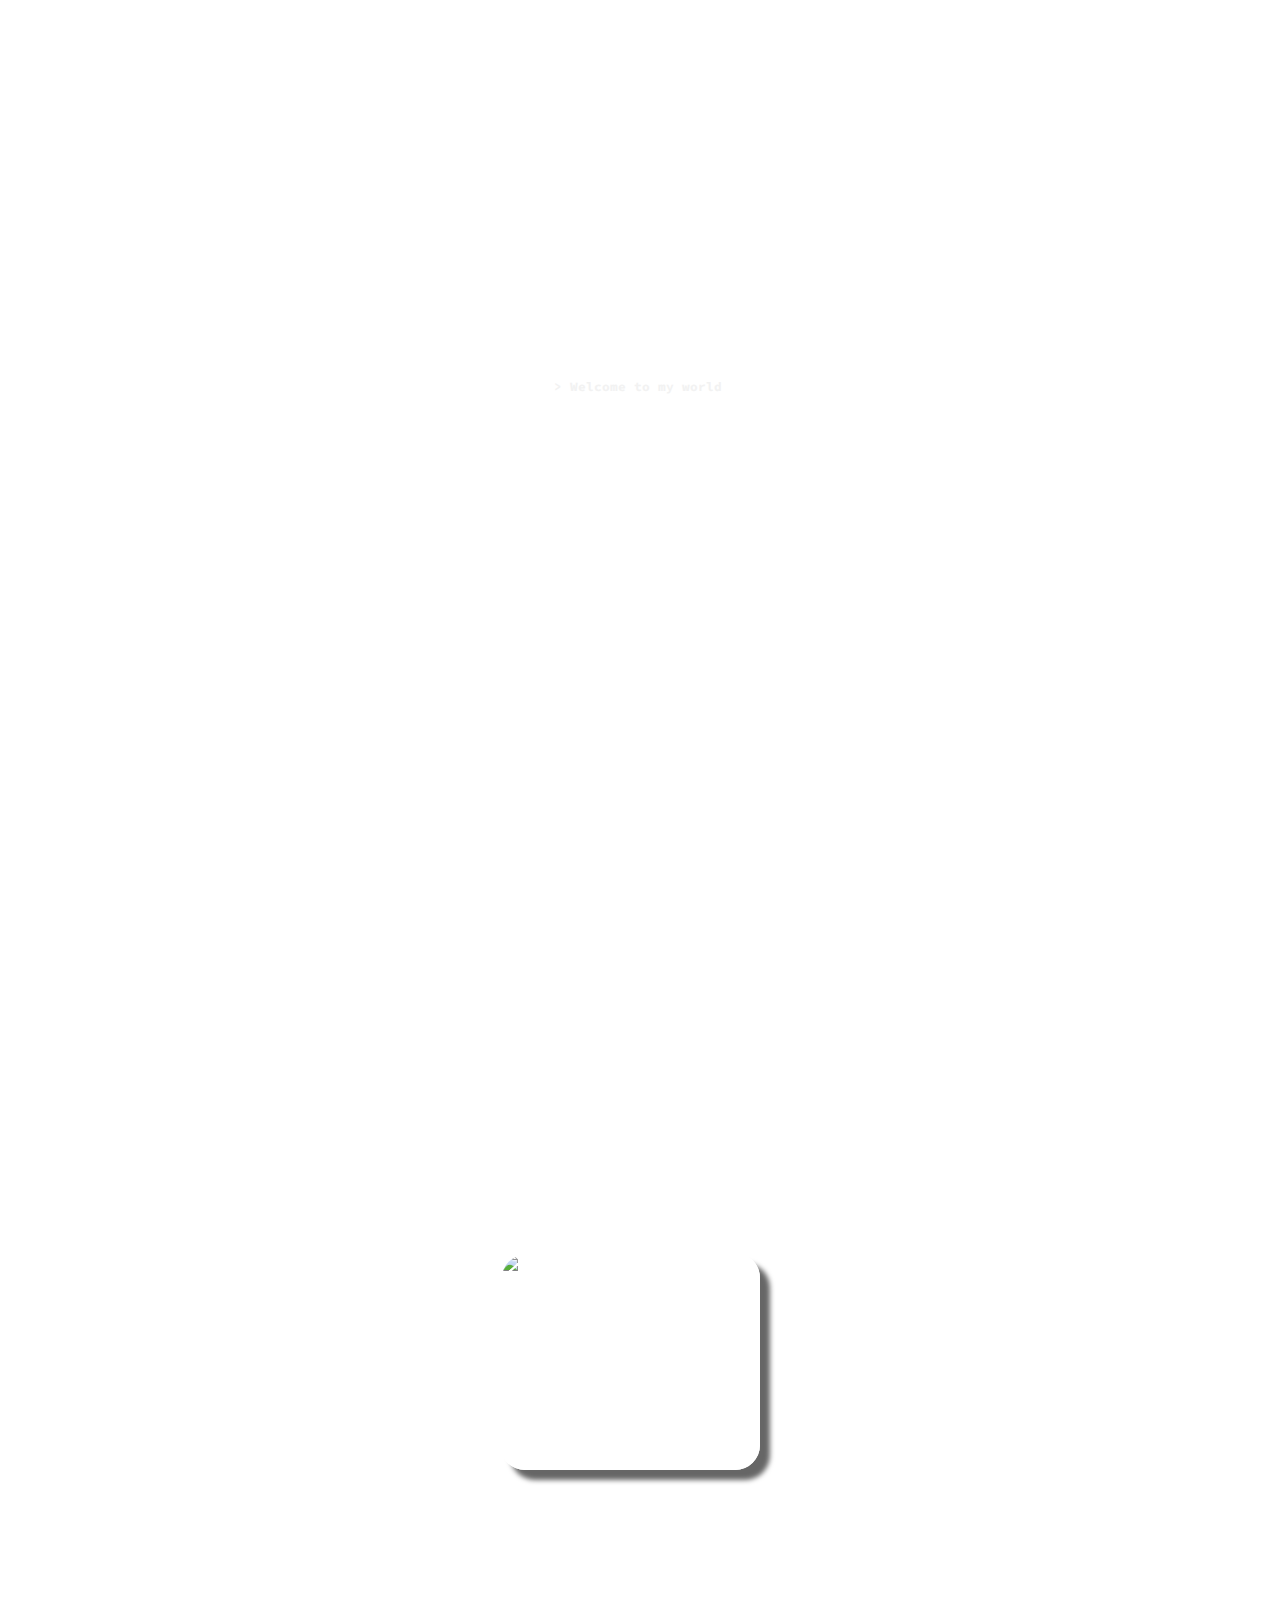
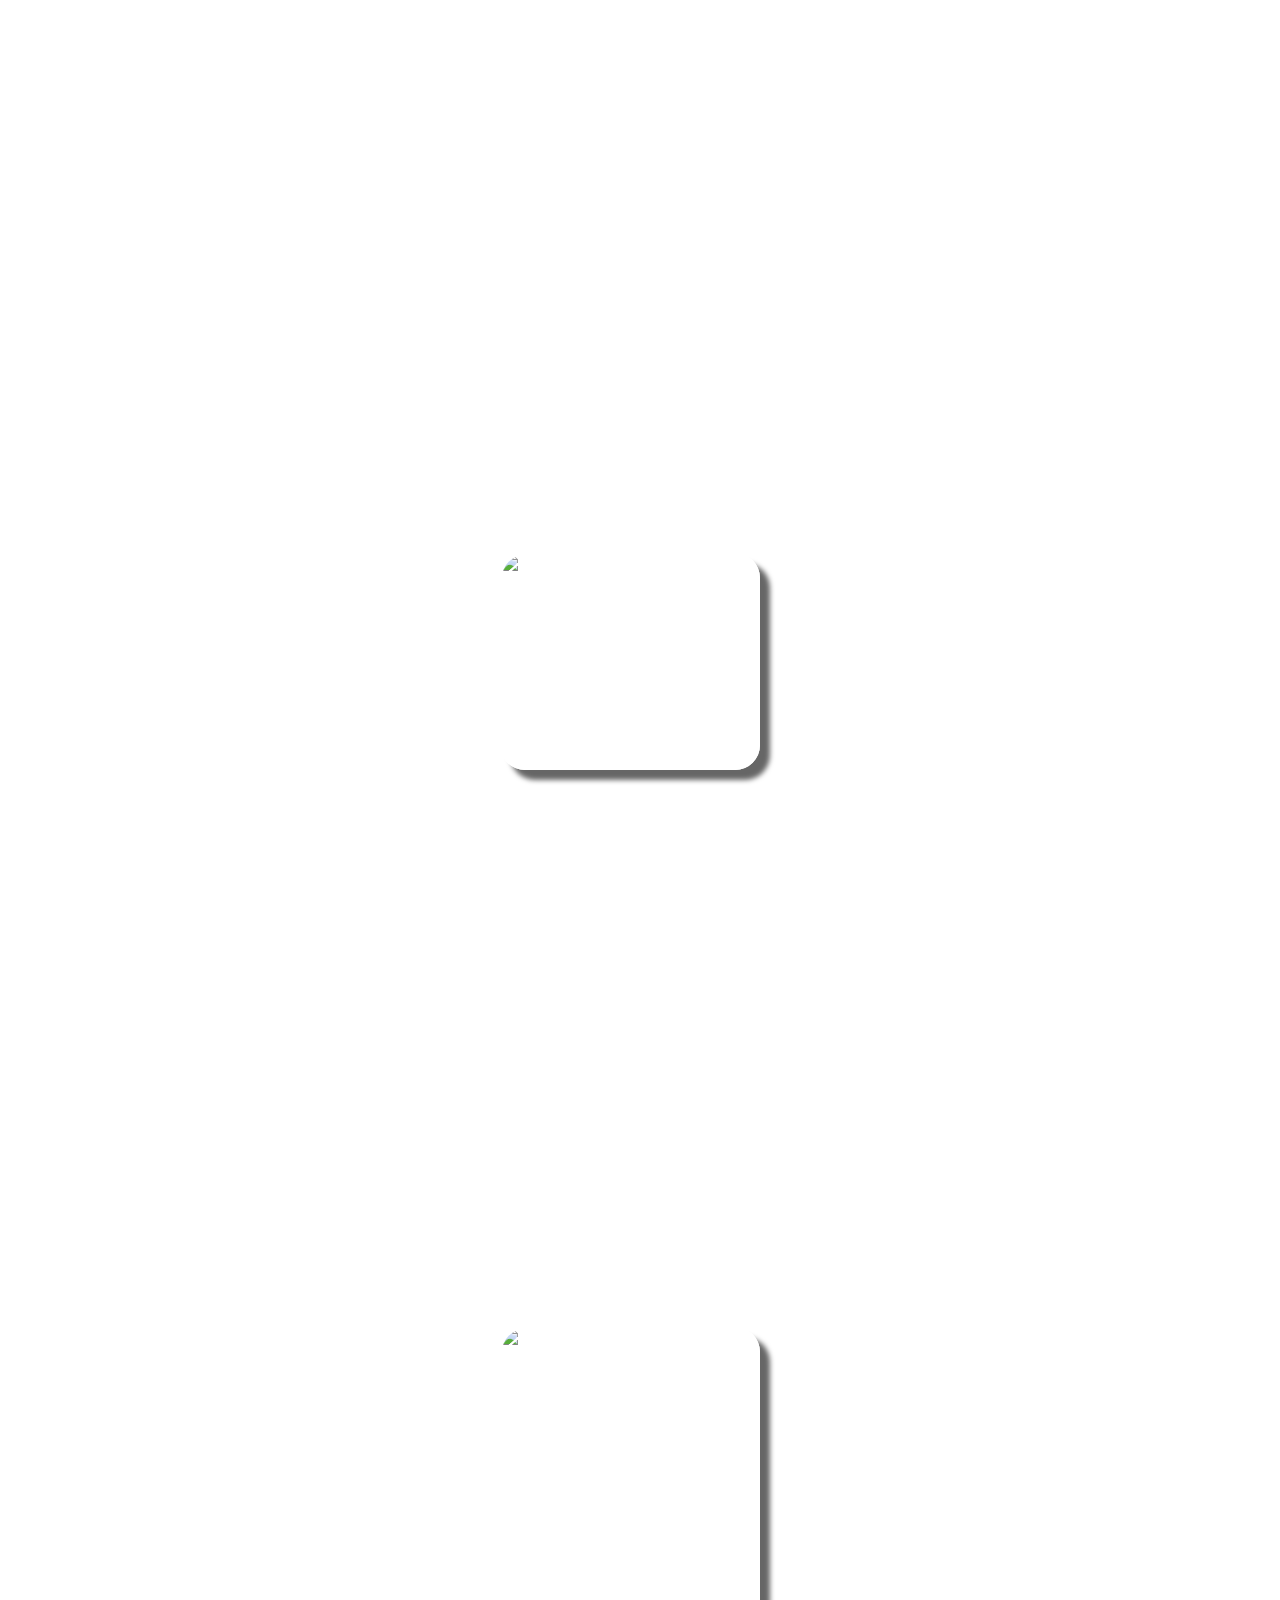
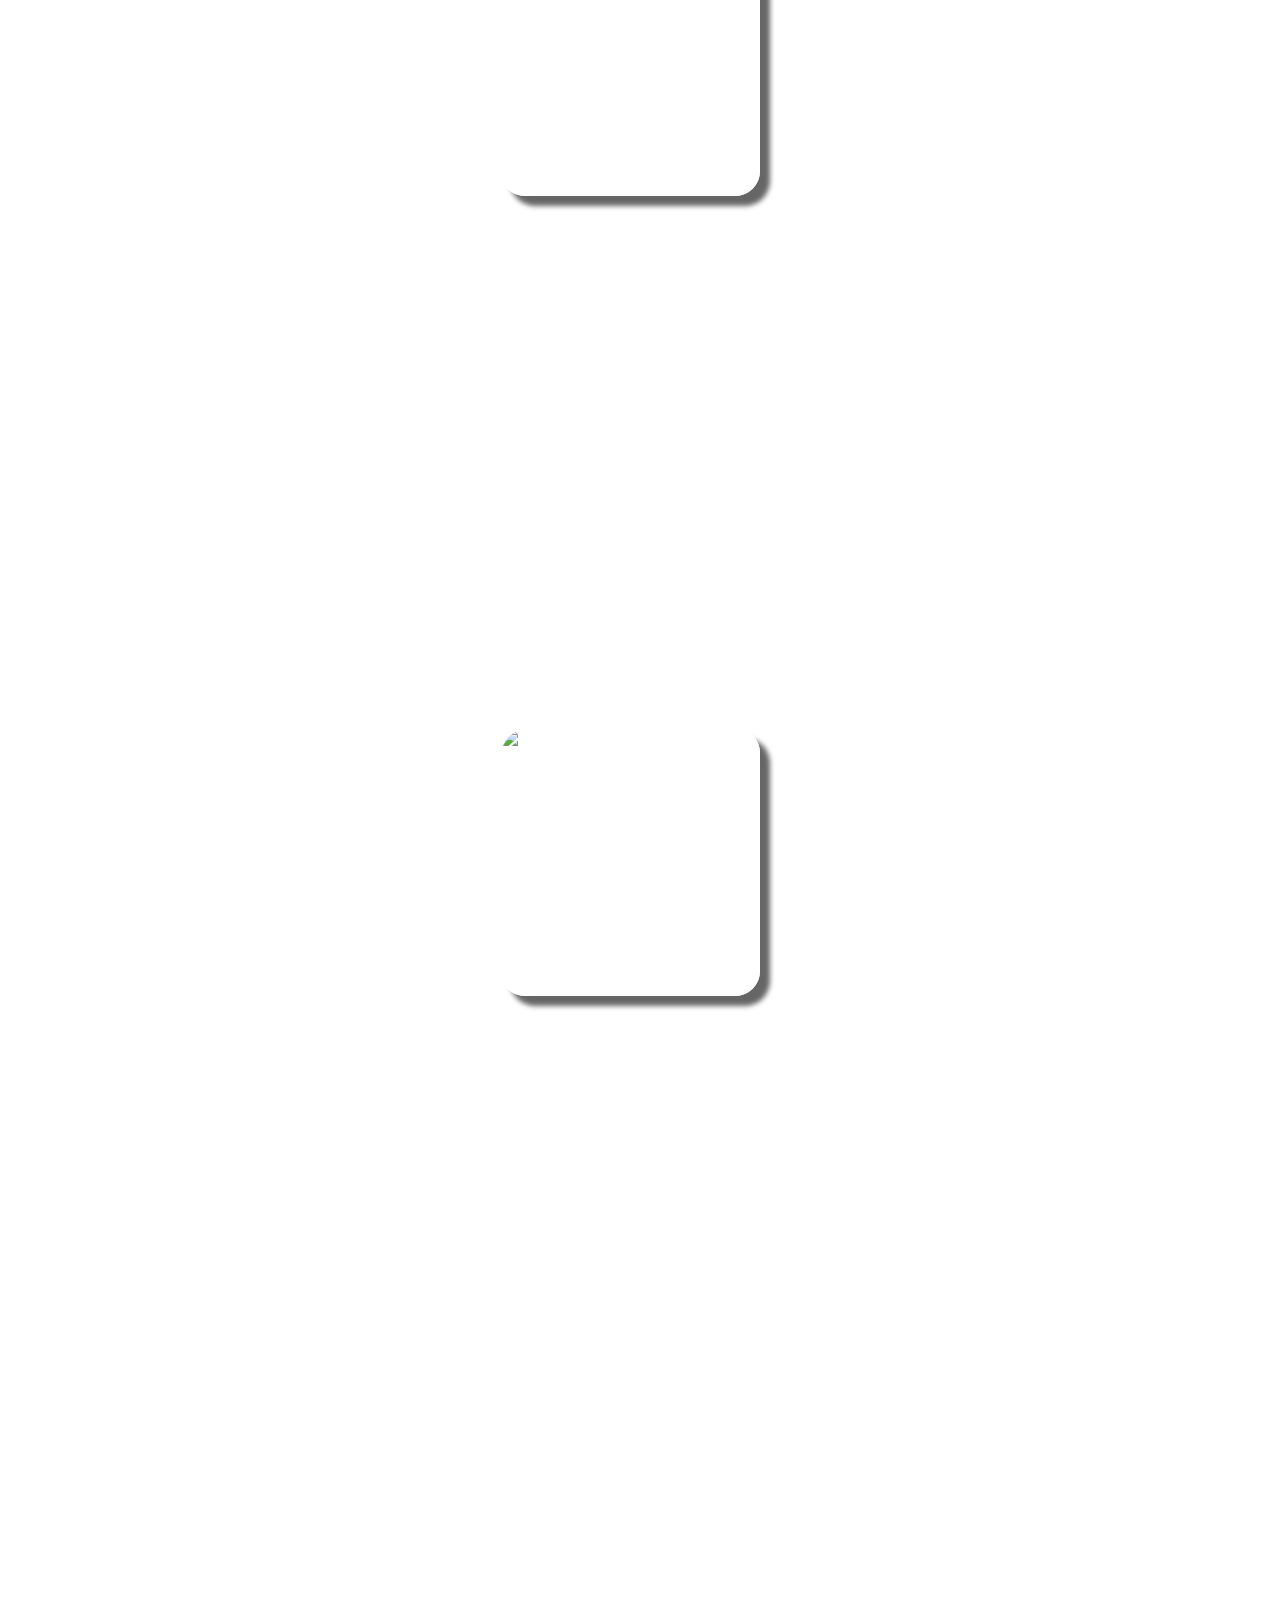
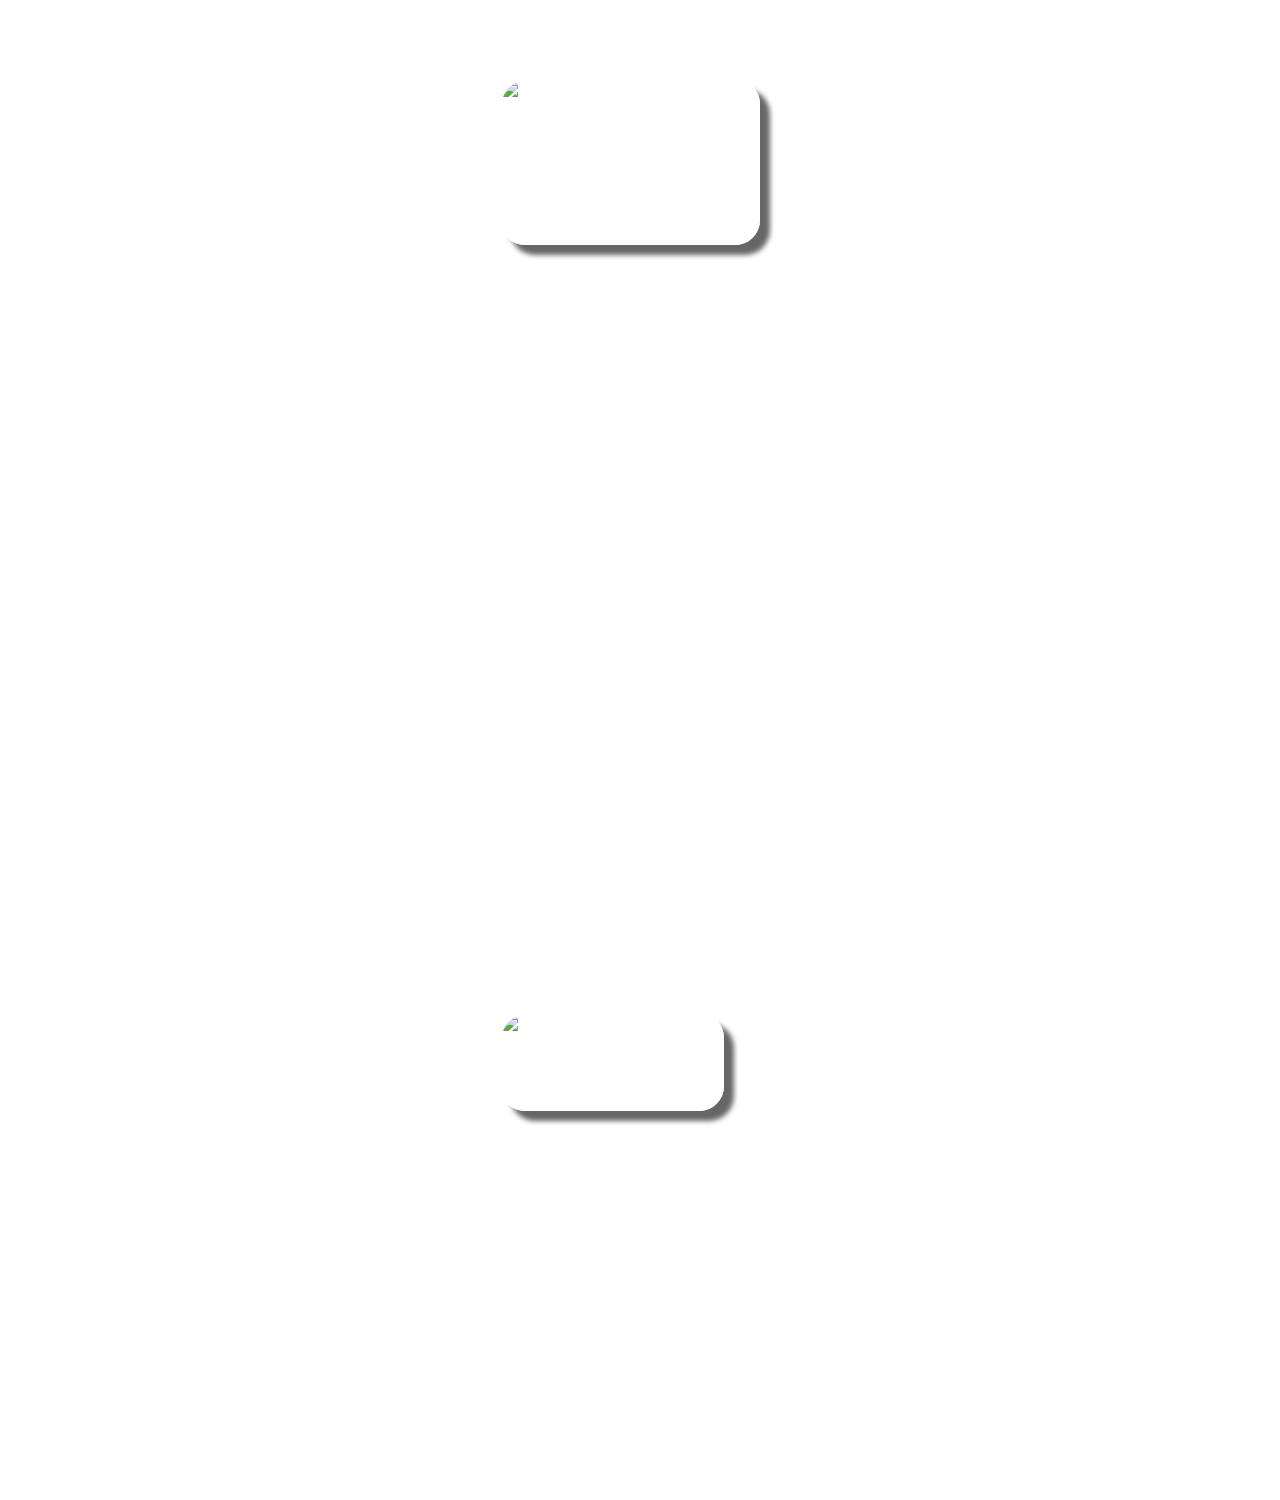
==== commit 8e5536fb: "Added WatchOut!" ====
--- a/games.html
+++ b/games.html
@@ -26,7 +26,7 @@
 
 <body class="games-body">
     <a href="https://github.com/MintyMonster" class="icon github-icon"><i class="fa-brands fa-github"
-        target="_blank"></i></a>
+            target="_blank"></i></a>
 
     <div class="copyright-container">
         <p class="copyright">© Cameron Liddell. All rights reserved</p>
@@ -127,9 +127,31 @@
                         very early development. With it being a puzzle based horror game, there are plenty of challenges
                         that we, as a group, need to overcome! One of the main technologies that I have used a lot in
                         this project is Unity's built-in RayCasting feature to detect when a player is looking
-                        somewhere. With enemies that are aggrevated by the player looking at them, and puzzles with a look-based module, this is a very
-                        pronounced part of development.<br><br>On Github: <a href="https://github.com/MintyMonster/Periphery"
-                        class="next-page-arrow-games" target="_blank"><i class="fa-solid fa-arrow-right"></i></p>
+                        somewhere. With enemies that are aggrevated by the player looking at them, and puzzles with a
+                        look-based module, this is a very
+                        pronounced part of development.<br><br>On Github: <a
+                            href="https://github.com/MintyMonster/Periphery" class="next-page-arrow-games"
+                            target="_blank"><i class="fa-solid fa-arrow-right"></i></p>
+                </div>
+            </div>
+            <div class="arrow-container">
+                <a href="#github-section" class="down-icon"><i class="fa-solid fa-arrow-down-long"></i></a>
+            </div>
+        </div>
+
+        <div class="section watch-out-section" id="watch-out-section">
+            <div class="centered">
+                <div class="title-container">
+                    <p class="section-title watch-out-title">> Watch out!</p>
+                </div>
+                <div class="container">
+                    <img src="https://private-user-images.githubusercontent.com/78669960/240416880-b2030b57-303c-436d-8d2e-2f302a6a9cbe.png?jwt=eyJhbGciOiJIUzI1NiIsInR5cCI6IkpXVCJ9.[base64].A4FjlfnTKsuuVERztDsbT8haqvmqfLQF_Ud_A3w9ukM"
+                        alt="Watch out screenshot" class="section-image watch-out-image">
+                    <p class="periphery-text section-text">WatchOut! is an infinite runner style game in which the
+                        player has to switch between two camera modes to see the two types of lasers. Red lasers show up
+                        regularly, and blue lasers only show when you press Q. This was a University assignment.
+                        <br><br>On Github: <a href="https://github.com/MintyMonster/WatchOut"
+                            class="next-page-arrow-games" target="_blank"><i class="fa-solid fa-arrow-right"></i></p>
                 </div>
             </div>
             <div class="arrow-container">
